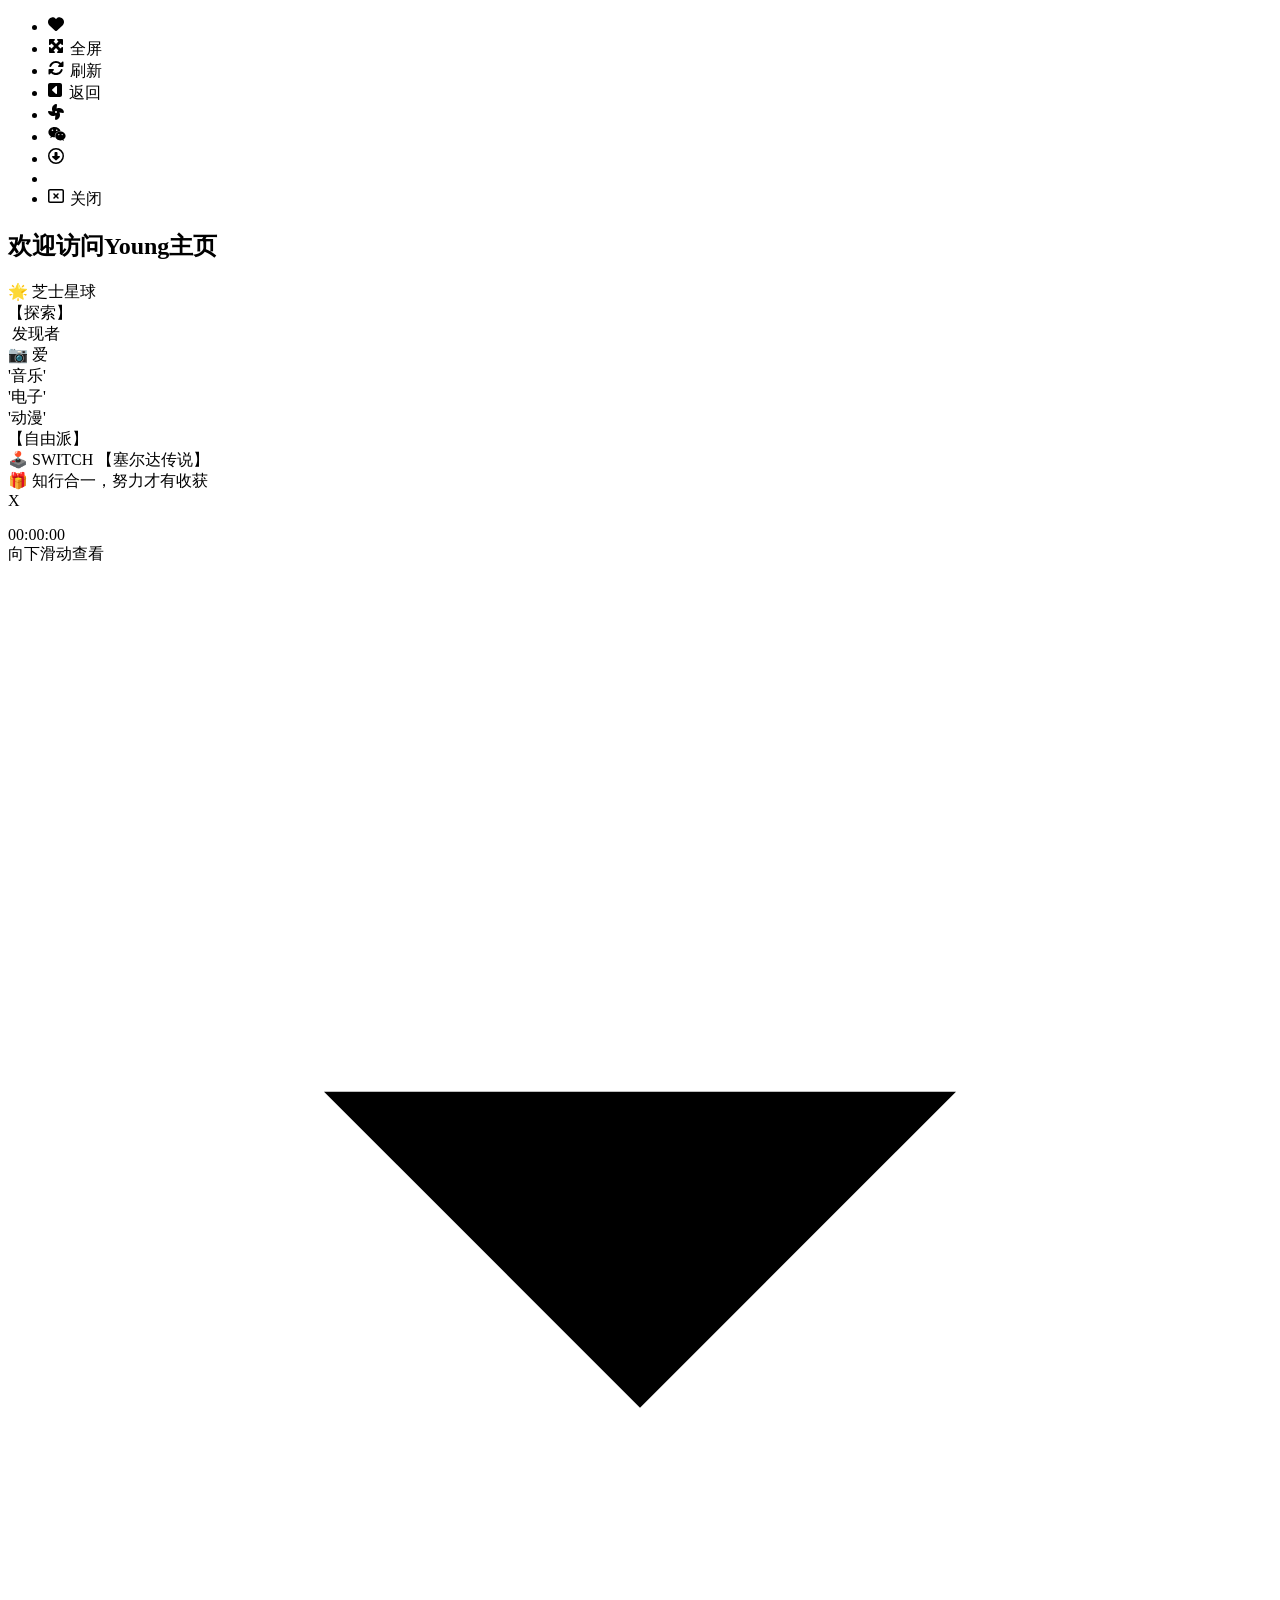
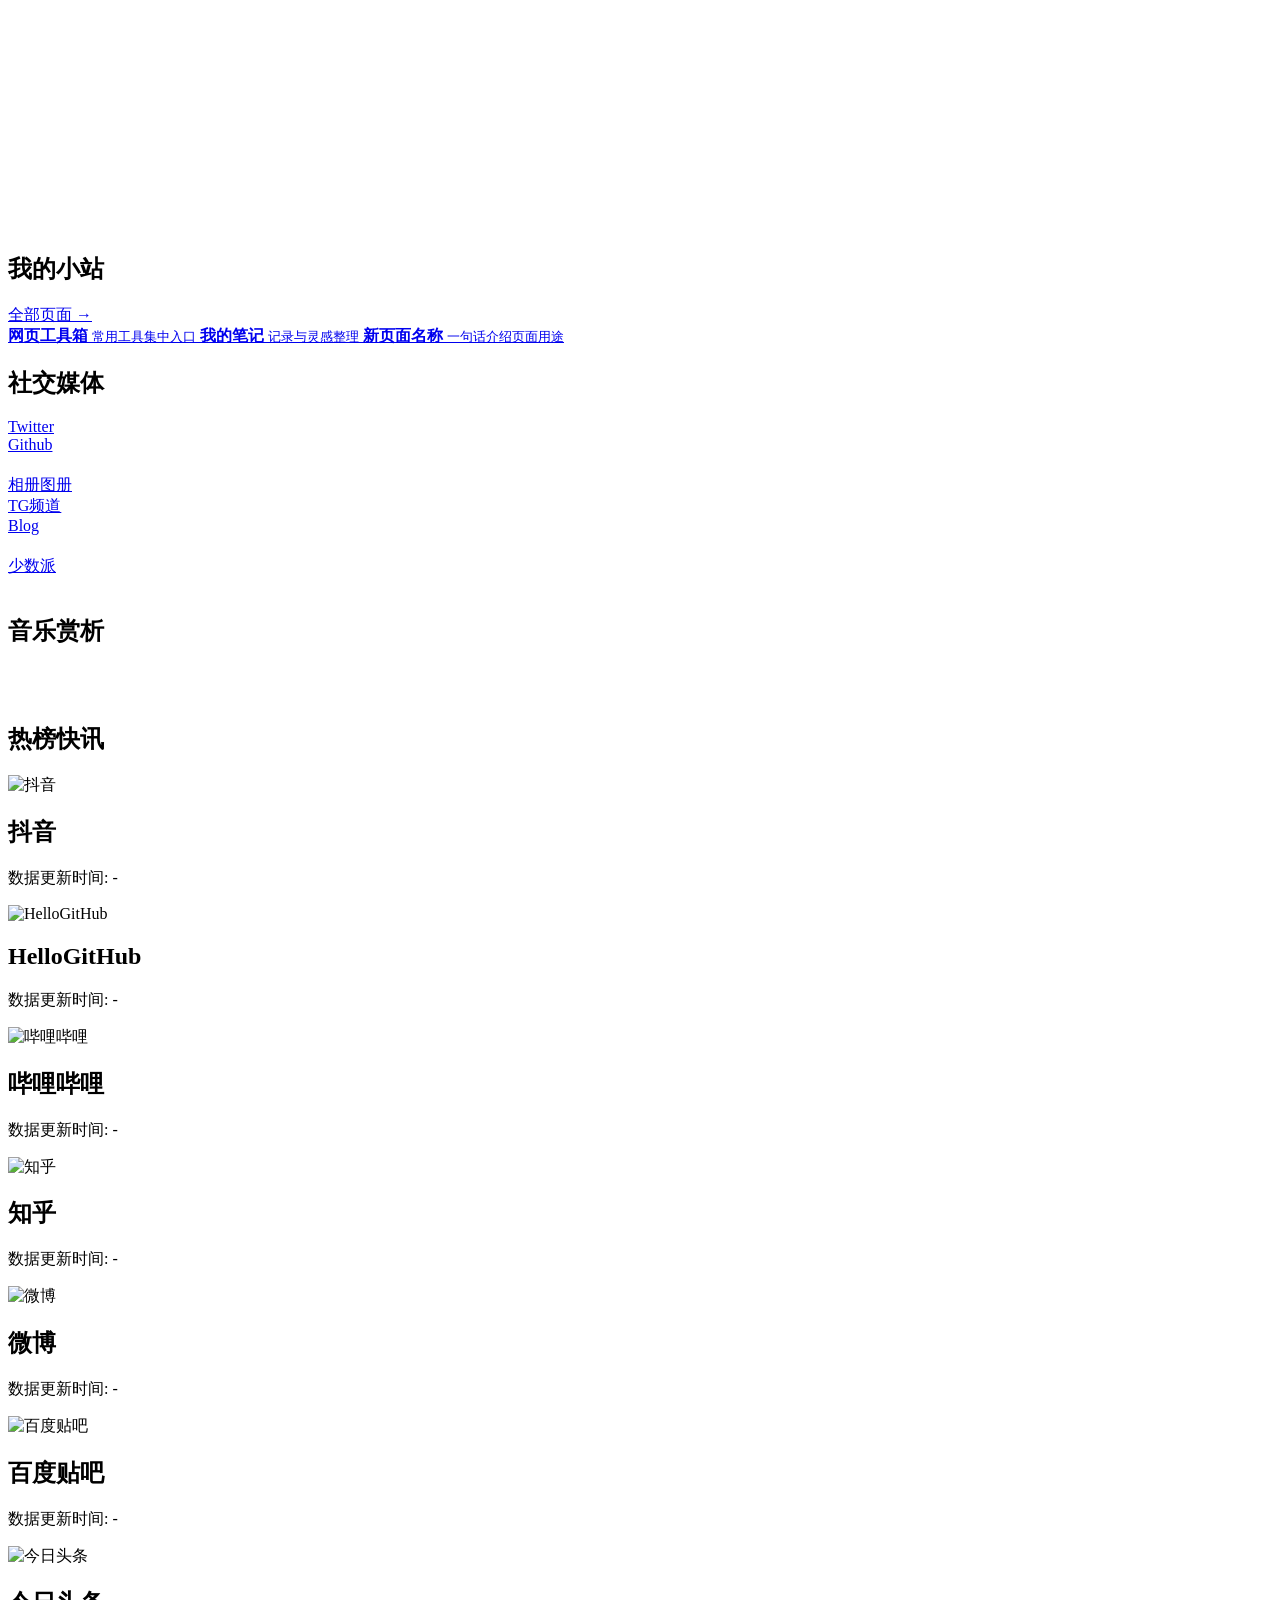
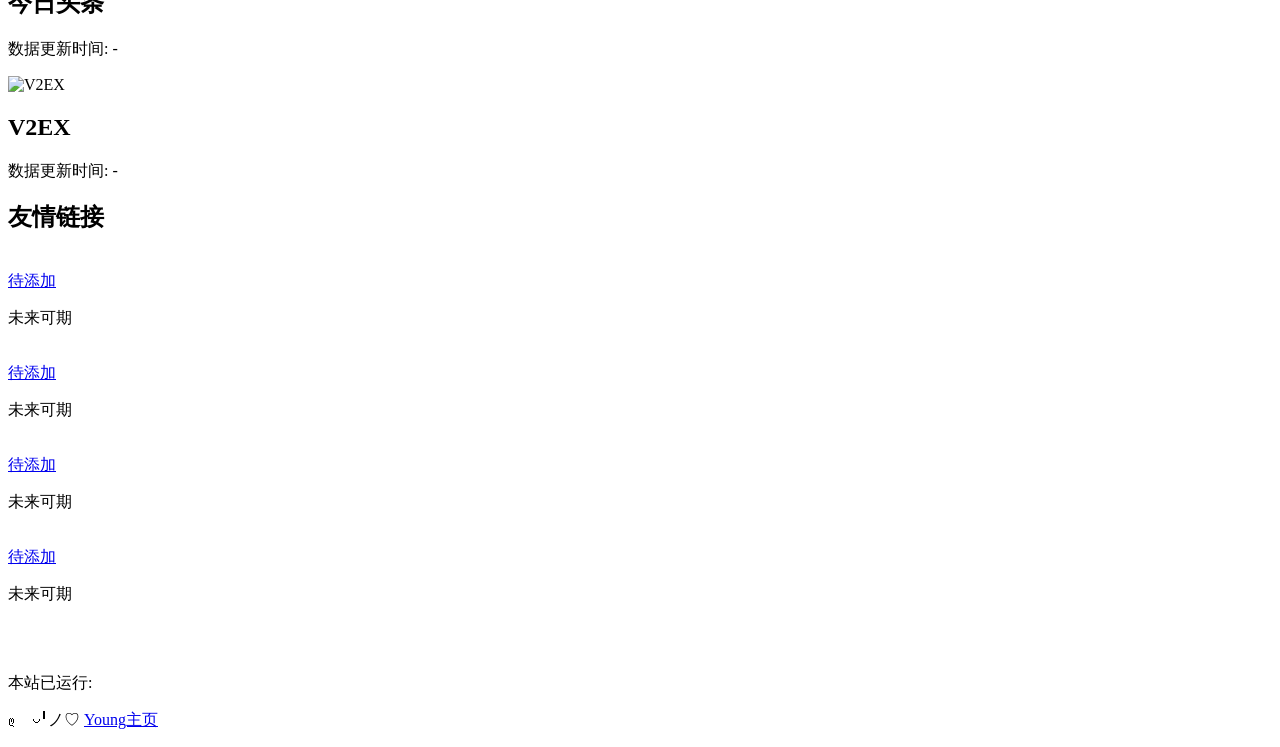
==== index.html @ e2c03656 "Update index.html" ====
<!DOCTYPE html>
<html lang="zh-cn">
<head>
    <meta charset="UTF-8">
    <meta http-equiv="X-UA-Compatible" content="IE=Edge">
    <meta name="viewport" id="viewport" content="width=device-width, initial-scale=1">
	<meta name="description" content="这是来自Young的个人主页，包含了多个关联站点的入口，你可以通过安装或访问它来获取更多有关Young站点的信息">
	<meta name="keywords" content="Young,Young主页,诺伊斯,Young云盘,Young宝藏阁,Young导航,宝藏站点,宝藏博主,诺伊斯的主页,">
    <meta itemprop="image" content="./assets/9147.png" />
	<meta itemprop="image" content="./assets/9147.png" />
	<meta itemprop="image" content="./assets/9147.png" />
    <meta name="google-adsense-account" content="ca-pub-1078287385751140">
    <link rel="icon" href="./assets/favicon.png" type="image/png" />
    <title>Young主页</title>
    <link rel="preconnect" href="https://cdnjs.cloudflare.com" crossorigin>
    <link rel="preconnect" href="https://unpkg.com" crossorigin>
    <link rel="preconnect" href="https://cdn.staticfile.net" crossorigin>
    <link rel="preconnect" href="https://jsd.cdn.5201199.xyz" crossorigin>
    <link rel="dns-prefetch" href="//note.5201199.xyz">
    <link rel="dns-prefetch" href="//cdnjs.cloudflare.com">
    <link rel="preload" as="image" href="assets/suijpic/191437o3371I8.webp" fetchpriority="high">
    <link rel="preload" as="image" href="assets/suijpic/023.5se6p3kcd840.webp" fetchpriority="high">
    <!-- 图标引用 引入自托管fontawesome免费web包-->
    <link rel="stylesheet" href="assets/fontawesome-free-6.7.2/css/all.css">
     <!-- 图标引用 引入自托管fontawesome免费web包-->
    <link rel="stylesheet" type="text/css" href="css/main.css">
    <link rel="stylesheet" type="text/css" href="css/terminal.css">
    <link rel="stylesheet" href="css/fira_code.css">
    <script src="js/jquery.min.js" defer></script>
    <script src="https://cdn.staticfile.net/layer/3.1.1/layer.js" defer></script>
    <script src="js/fetch.min.js" defer></script>
    <script src="js/axios.min.js" defer></script>
    <script src="js/parallax.min.js" defer></script>
    <link rel="stylesheet" href="css/flotext.css" media="print" onload="this.media='all'">
    <script src="js/flotext.js" defer></script>
    <link rel="stylesheet" type="text/css" href="./css/loading.css"> 
    <!--  <link rel="stylesheet" href="css/tab.css" media="print" onload="this.media='all'">-->
    <!--  <link rel="stylesheet" href="css/AD.css" media="print" onload="this.media='all'">-->
    <!--  <link rel="stylesheet" href="css/Text.css">-->
    <!--<link rel="stylesheet" href="css/rss.css" media="print" onload="this.media='all'">-->  
    <link rel="manifest" href="manifest.json">
    <link rel="stylesheet" href="css/Right.css" media="print" onload="this.media='all'">
    <script src="js/Right.js" defer></script>
    <link rel="stylesheet" href="./css/waline.css" media="print" onload="this.media='all'">
    <link rel="stylesheet" href="./css/friendlink.css" media="print" onload="this.media='all'">
    <link rel="stylesheet" href="./css/hotindex.css" media="print" onload="this.media='all'"> 
    <!--根据设备性能自动切换main.js-->  
    
    <script>
        function hasWebGL() {
            try {
                const canvas = document.createElement('canvas');
                return !!window.WebGLRenderingContext && (canvas.getContext('webgl') || canvas.getContext('experimental-webgl'));
            } catch (e) {
                return false;
            }
        }

        function whenDepsReady(cb){
          if (window.Parallax && window.jQuery) { cb(); return; }
          setTimeout(function(){ whenDepsReady(cb); }, 30);
        }

        (function(){
          const hasAcceleration = hasWebGL();
          whenDepsReady(function(){
            var script = document.createElement('script');
            script.src = hasAcceleration ? 'js/main.js' : 'js/lowmain.js';
            script.defer = true;
            document.head.appendChild(script);
          });
        })();
    </script>
</head>
<body>
    <script type="worker" src="worker.js"></script>
     <!-- 右键菜单 -->
<body oncontextmenu="openMenu(event)">
    <div class="menu">
        <ul class="menu-list01">
            <li class="menu-item">
                <a href="./e/zhichi/index.html" target="_blank" style="color: white; text-decoration: none;">
                    <svg xmlns="http://www.w3.org/2000/svg" height="16" width="16" viewBox="0 0 512 512">
                        <path d="M47.6 300.4L228.3 469.1c7.5 7 17.4 10.9 27.7 10.9s20.2-3.9 27.7-10.9L464.4 300.4c30.4-28.3 47.6-68 47.6-109.5v-5.8c0-69.9-50.5-129.5-119.4-141C347 36.5 300.6 51.4 268 84L256 96 244 84c-32.6-32.6-79-47.5-124.6-39.9C50.5 55.6 0 115.2 0 185.1v5.8c0 41.5 17.2 81.2 47.6 109.5z"/>
                    </svg>
                    <span style="margin-left: -4px;">赞赏</span>
                </a>
            </li>
            <li class="menu-item" onclick="toggleFullScreen()">
                <svg xmlns="http://www.w3.org/2000/svg" height="16" width="16" viewBox="0 0 512 512">
                    <path d="M200 32H56C42.7 32 32 42.7 32 56V200c0 9.7 5.8 18.5 14.8 22.2s19.3 1.7 26.2-5.2l40-40 79 79-79 79L73 295c-6.9-6.9-17.2-8.9-26.2-5.2S32 302.3 32 312V456c0 13.3 10.7 24 24 24H200c9.7 0 18.5-5.8 22.2-14.8s1.7-19.3-5.2-26.2l-40-40 79-79 79 79-40 40c-6.9 6.9-8.9 17.2-5.2 26.2s12.5 14.8 22.2 14.8H456c13.3 0 24-10.7 24-24V312c0-9.7-5.8-18.5-14.8-22.2s-19.3-1.7-26.2 5.2l-40 40-79-79 79-79 40 40c6.9 6.9 17.2 8.9 26.2 5.2s14.8-12.5 14.8-22.2V56c0-13.3-10.7-24-24-24H312c-9.7 0-18.5 5.8-22.2 14.8s-1.7 19.3 5.2 26.2l40 40-79 79-79-79 40-40c6.9-6.9 8.9-17.2 5.2-26.2S209.7 32 200 32z"/>
                </svg>
                <span style="margin-left: 2px;">全屏</span>
            </li>
            <li class="menu-item" onclick="refreshPage()">
                <svg xmlns="http://www.w3.org/2000/svg" height="16" width="16" viewBox="0 0 512 512"><path d="M142.9 142.9c62.2-62.2 162.7-62.5 225.3-1L327 183c-6.9 6.9-8.9 17.2-5.2 26.2s12.5 14.8 22.2 14.8H463.5c0 0 0 0 0 0H472c13.3 0 24-10.7 24-24V72c0-9.7-5.8-18.5-14.8-22.2s-19.3-1.7-26.2 5.2L413.4 96.6c-87.6-86.5-228.7-86.2-315.8 1C73.2 122 55.6 150.7 44.8 181.4c-5.9 16.7 2.9 34.9 19.5 40.8s34.9-2.9 40.8-19.5c7.7-21.8 20.2-42.3 37.8-59.8zM16 312v7.6 .7V440c0 9.7 5.8 18.5 14.8 22.2s19.3 1.7 26.2-5.2l41.6-41.6c87.6 86.5 228.7 86.2 315.8-1c24.4-24.4 42.1-53.1 52.9-83.7c5.9-16.7-2.9-34.9-19.5-40.8s-34.9 2.9-40.8 19.5c-7.7 21.8-20.2 42.3-37.8 59.8c-62.2 62.2-162.7 62.5-225.3 1L185 329c6.9-6.9 8.9-17.2 5.2-26.2s-12.5-14.8-22.2-14.8H48.4h-.7H40c-13.3 0-24 10.7-24 24z"/></svg>
                <span style="margin-left: 2.3px;">刷新</span>
            </li>
            <li class="menu-item" onclick="goBack()">
                <svg xmlns="http://www.w3.org/2000/svg" height="16" width="14" viewBox="0 0 448 512"><path d="M0 416c0 35.3 28.7 64 64 64l320 0c35.3 0 64-28.7 64-64l0-320c0-35.3-28.7-64-64-64L64 32C28.7 32 0 60.7 0 96L0 416zM128 256c0-6.7 2.8-13 7.7-17.6l112-104c7-6.5 17.2-8.2 25.9-4.4s14.4 12.5 14.4 22l0 208c0 9.5-5.7 18.2-14.4 22s-18.9 2.1-25.9-4.4l-112-104c-4.9-4.5-7.7-10.9-7.7-17.6z"/></svg>
                <span style="margin-left: 2.7px;">返回</span>
            </li>
            <li class="menu-item" onclick="changeMode()">
                <a href="#" style="color: white; text-decoration: none;">
                    <svg xmlns="http://www.w3.org/2000/svg" height="16" width="16" viewBox="0 0 512 512"><path d="M258.6 0c-1.7 0-3.4 .1-5.1 .5C168 17 115.6 102.3 130.5 189.3c2.9 17 8.4 32.9 15.9 47.4L32 224H29.4C13.2 224 0 237.2 0 253.4c0 1.7 .1 3.4 .5 5.1C17 344 102.3 396.4 189.3 381.5c17-2.9 32.9-8.4 47.4-15.9L224 480v2.6c0 16.2 13.2 29.4 29.4 29.4c1.7 0 3.4-.1 5.1-.5C344 495 396.4 409.7 381.5 322.7c-2.9-17-8.4-32.9-15.9-47.4L480 288h2.6c16.2 0 29.4-13.2 29.4-29.4c0-1.7-.1-3.4-.5-5.1C495 168 409.7 115.6 322.7 130.5c-17 2.9-32.9 8.4-47.4 15.9L288 32V29.4C288 13.2 274.8 0 258.6 0zM256 224a32 32 0 1 1 0 64 32 32 0 1 1 0-64z"/></svg>
                    <span style="margin-left: -4.5px;">模式</span>
                </a>
            </li>
            <!-- 弹出图片效果 -->
            <li class="menu-item">
                <a href="#" style="color: white; text-decoration: none;" onclick="showImage1()">
                    <svg xmlns="http://www.w3.org/2000/svg" height="16" width="18" viewBox="0 0 576 512">
                        <path d="M385.2 167.6c6.4 0 12.6 .3 18.8 1.1C387.4 90.3 303.3 32 207.7 32 100.5 32 13 104.8 13 197.4c0 53.4 29.3 97.5 77.9 131.6l-19.3 58.6 68-34.1c24.4 4.8 43.8 9.7 68.2 9.7 6.2 0 12.1-.3 18.3-.8-4-12.9-6.2-26.6-6.2-40.8-.1-84.9 72.9-154 165.3-154zm-104.5-52.9c14.5 0 24.2 9.7 24.2 24.4 0 14.5-9.7 24.2-24.2 24.2-14.8 0-29.3-9.7-29.3-24.2 .1-14.7 14.6-24.4 29.3-24.4zm-136.4 48.6c-14.5 0-29.3-9.7-29.3-24.2 0-14.8 14.8-24.4 29.3-24.4 14.8 0 24.4 9.7 24.4 24.4 0 14.6-9.6 24.2-24.4 24.2zM563 319.4c0-77.9-77.9-141.3-165.4-141.3-92.7 0-165.4 63.4-165.4 141.3S305 460.7 397.6 460.7c19.3 0 38.9-5.1 58.6-9.9l53.4 29.3-14.8-48.6C534 402.1 563 363.2 563 319.4zm-219.1-24.5c-9.7 0-19.3-9.7-19.3-19.6 0-9.7 9.7-19.3 19.3-19.3 14.8 0 24.4 9.7 24.4 19.3 0 10-9.7 19.6-24.4 19.6zm107.1 0c-9.7 0-19.3-9.7-19.3-19.6 0-9.7 9.7-19.3 19.3-19.3 14.5 0 24.4 9.7 24.4 19.3 .1 10-9.9 19.6-24.4 19.6z"/>
                    </svg>
                    <span style="margin-left: -4.5px;">联系</span>
                </a>
            </li>
            <li class="menu-item">
                <a href="./fb/index.html" target="_blank" style="color: white; text-decoration: none;">
                    <svg xmlns="http://www.w3.org/2000/svg" height="16" width="16" viewBox="0 0 512 512"><path d="M256 464a208 208 0 1 1 0-416 208 208 0 1 1 0 416zM256 0a256 256 0 1 0 0 512A256 256 0 1 0 256 0zM376.9 294.6c4.5-4.2 7.1-10.1 7.1-16.3c0-12.3-10-22.3-22.3-22.3H304V160c0-17.7-14.3-32-32-32l-32 0c-17.7 0-32 14.3-32 32v96H150.3C138 256 128 266 128 278.3c0 6.2 2.6 12.1 7.1 16.3l107.1 99.9c3.8 3.5 8.7 5.5 13.8 5.5s10.1-2 13.8-5.5l107.1-99.9z"/></svg>
                    <span style="margin-left: -4.5px;">备用</span>
                </a>
            </li>
            <li class="menu-item-divider"></li>
            <li class="menu-item menu-item-danger">
                <a href="#" style="color: white; text-decoration: none;"></a>
                <svg xmlns="http://www.w3.org/2000/svg" height="16" width="16" viewBox="0 0 512 512"><path d="M64 80c-8.8 0-16 7.2-16 16V416c0 8.8 7.2 16 16 16H448c8.8 0 16-7.2 16-16V96c0-8.8-7.2-16-16-16H64zM0 96C0 60.7 28.7 32 64 32H448c35.3 0 64 28.7 64 64V416c0 35.3-28.7 64-64 64H64c-35.3 0-64-28.7-64-64V96zm175 79c9.4-9.4 24.6-9.4 33.9 0l47 47 47-47c9.4-9.4 24.6-9.4 33.9 0s9.4 24.6 0 33.9l-47 47 47 47c9.4 9.4 9.4 24.6 0 33.9s-24.6 9.4-33.9 0l-47-47-47 47c-9.4 9.4-24.6 9.4-33.9 0s-9.4-24.6 0-33.9l47-47-47-47c-9.4-9.4-9.4-24.6 0-33.9z"/></svg>
                <span style="margin-left: 2px;">关闭</span>
            </li>
        </ul>
    </div>
    <!-- 弹出图片的覆盖层 -->
    <div id="imageOverlay1" style="display:none; position:fixed; top:0; left:0; width:100%; height:100%; background:rgba(0,0,0,0.7); z-index:1000;">
        <img id="popupImage1" loading="lazy" decoding="async" style="position:absolute; top:50%; left:50%; transform:translate(-50%,-50%);" src="" alt="Popup Image">
        <a href="javascript:void(0)" onclick="closePopup()" style="position:absolute; top:10px; right:10px; color:white; font-size:24px;">&times;</a>
    </div>
    <div id="imageOverlay2" style="display:none; position:fixed; top:0; left:0; width:100%; height:100%; background:rgba(0,0,0,0.7); z-index:1000;">
        <img id="popupImage2" loading="lazy" decoding="async" style="position:absolute; top:50%; left:50%; transform:translate(-50%,-50%);" src="" alt="Popup Image">
        <a href="javascript:void(0)" onclick="closePopup()" style="position:absolute; top:10px; right:10px; color:white; font-size:24px;">&times;</a>
    </div>
    <!-- loading加载--> 
    <div id="spinner-container">
        <div class="spinner"></div>
    </div>
     <!-- 底层背景 -->
    <div id="low-bg"></div>
    <!-- 添加Service Worker -->
    <script>
     // 延迟注册Service Worker
    if ('serviceWorker' in navigator) {
    setTimeout(function() {
        navigator.serviceWorker.register('service-worker.js', {
            scope: '/',
            updateViaCache: 'none'
        }).catch(console.error);
    }, 2000);
}
        // 延迟到页面加载完成后再注册 Service Worker
        /*if ('serviceWorker' in navigator) {
          window.addEventListener('load', function() {
            navigator.serviceWorker.register('/service-worker.js').then(function(registration) {
              registration.onupdatefound = function() {
                var installingWorker = registration.installing;
                installingWorker.onstatechange = function() {
                  if (installingWorker.state === 'installed') {
                    if (navigator.serviceWorker.controller) {
                      // 有新内容，自动刷新页面
                      window.location.reload();
                    }
                  }
                };
              };
            });
          });
        }*/
    </script>
    <div class="node" id="node"></div>
    <div class="cursor" id="cursor"></div>
    <div id="sence">
        <div id="background" data-depth="0.8"></div>
        <div id="bg" data-depth="0.6"></div>   
		<script src="js/suiji-picture.js" defer></script> 
    </div>
    <div class="main">
        <div class="about">
            <h2 class="chtitle">欢迎访问<span>Young</span>主页</h2>
            <div id="clear">
                <div id="avatar">
                    <a title="点击可切换背景" target="_blank" id='morelink' class="bt" onclick="changeBackground()"><i class="fa-solid fa-compass"></i></a>
                </div>
                <div id="persontag">
                    <div class="line">🌟&nbsp;芝士星球<div class="tag">【探索】</div>&nbsp;发现者</div>
                    <div class="line">📷&nbsp;爱<div class="tag">'音乐'</div>'电子'<div class="tag">'动漫'</div>【自由派】</div>
                    <div class="line">🕹️&nbsp;SWITCH&nbsp;【塞尔达传说】</div>
                    <div class="line">🎁&nbsp;知行合一，努力才有收获</div>
                </div>
                <div id="terminal"></div>
            </div>
                   
        <!-- rss订阅文字代码-->
        <div class="rss-container">
            <div id="rss-item"></div>
            <div class="close-button" id="close-button">X</div>
          </div>
        <!-- 弹出文字代码-->
        <div class="popup">
            <p id="popupText"></p>
        </div>
        <!-- 隐藏式数字时钟-->
        <div class="clock" id="clock">00:00:00</div>
        <!--浮空文字 -->
        <div class="floating-text" id="floatingText1"></div>
        <div class="floating-text" id="floatingText2"></div>
        <div class="floating-text" id="floatingText3"></div>
        <div class="floating-text" id="floatingText4"></div>
        <div class="floating-text" id="floatingText5"></div>
        <div class="floating-text" id="floatingText6"></div>
        <div class="floating-text" id="floatingText7"></div>
        <div class="floating-text" id="floatingText8"></div>
        <div class="floating-text" id="floatingText9"></div>
         <!--向下滑动提示-->
        <div class="scroll-down">
            <span>向下滑动查看</span>
            <svg xmlns="http://www.w3.org/2000/svg" viewBox="0 0 24 24">
                <path d="M0 0h24v24H0z" fill="none"/>
                <path d="M12 16l-6-6h12z"/>
            </svg>
        </div>
       <!--向下滑动提示结束-->
			<!--Work小站-->
<section class="page-hub">
  <div class="page-hub-head">
    <h2 class="chtitle"><span>我的</span>小站</h2>
    <!-- 页面较少时，这一行可以删掉 -->
    <a class="page-hub-more" href="/pages/">全部页面 →</a>
  </div>

  <div class="page-links">
    <a class="page-link"
       href="/tools/"
       style="--tone:#72a4ff;--glow:rgba(114,164,255,.17)">
      <span class="page-icon">
        <i class="fa-solid fa-toolbox" aria-hidden="true"></i>
      </span>
      <span class="page-copy">
        <strong>网页工具箱</strong>
        <small>常用工具集中入口</small>
      </span>
      <i class="fa-solid fa-arrow-right page-arrow" aria-hidden="true"></i>
    </a>

    <a class="page-link"
       href="/notes/"
       style="--tone:#35cfa3;--glow:rgba(53,207,163,.16)">
      <span class="page-icon">
        <i class="fa-solid fa-book-open" aria-hidden="true"></i>
      </span>
      <span class="page-copy">
        <strong>我的笔记</strong>
        <small>记录与灵感整理</small>
      </span>
      <i class="fa-solid fa-arrow-right page-arrow" aria-hidden="true"></i>
    </a>

    <a class="page-link"
       href="/new-page/"
       style="--tone:#ff8965;--glow:rgba(255,137,101,.16)">
      <span class="page-icon">
        <i class="fa-solid fa-wand-magic-sparkles" aria-hidden="true"></i>
      </span>
      <span class="page-copy">
        <strong>新页面名称</strong>
        <small>一句话介绍页面用途</small>
      </span>
      <i class="fa-solid fa-arrow-right page-arrow" aria-hidden="true"></i>
    </a>
  </div>
</section>
<!--Work小站END-->
		
        <div class="find">
            <h2 class="chtitle"><span>社交</span>媒体</h2>
            <div id="linkbox">
                <a href="https://twitter.com/" target="_blank">
                    <div class="item" style="--color: rgba(40, 169, 224,0.3)">
                        <div class="bg" style="background-color:rgb(40, 169, 224)"></div>
                        <div class="inner"><i class="fa-brands fa-x-twitter"></i><span>Twitter</span></div>
                    </div>
                </a>
                <a href="https://github.com/" target="_blank">
                    <div class="item" style="--color:rgba(53, 53, 53,0.3)">
                        <div class="bg" style="background-color:rgb(53, 53, 53)"></div>
                        <div class="inner"> <i class="fa-brands fa-github"></i><span>Github</span></div>
                    </div>
                </a>
               <!-- 弹出效果 -->
               <a href="javascript:void(0)" style="color: white; text-decoration: none;" onclick="showImage2(); return false;">
                <div class="item" style="--color:rgba(0, 102, 255,0.3)">
                    <div class="bg" style="background-color:rgb(21, 211, 201)"></div>
                    <div class="inner"> <i class="fa-brands fa-weixin"></i><span>公众号</span></div>
                </div>
            </a>
               </a>
                <a href="#"target="_blank">
                    <div class="item" style="--color:rgba(35, 45, 55,0.3)">
                        <div class="bg" style="background-color: rgb(0, 126, 216);"></div>
                        <div class="inner"><i class="fa-solid fa-image"></i><span>相册图册</span></div>
                    </div>
                </a>
                <a href="#" target="_blank">
                    <div class="item" style="--color:rgba(35, 45, 55,0.3)">
                        <div class="bg" style="background-color:rgb(35, 45, 55)"></div>
                        <div class="inner"> <i class="fa-brands fa-telegram"></i><span>TG频道</span></div>
                    </div>
                </a>
                <a href="https://biji.5201199.xyz" target="_blank">
                    <div class="item" style="--color:rgba(1, 193, 157,0.3)">
                        <div class="bg" style="background-color: rgb(1, 193, 157);"></div>
                        <div class="inner"> <i class="fa-solid fa-blog"></i><span>Blog</span></div>
                    </div>
                </a>
                <!-- 弹出效果 -->
                <a href="javascript:void(0)" style="color: white; text-decoration: none;" onclick="showImage1(); return false;">
                    <div class="item" style="--color:rgba(35, 45, 55,0.3)">
                        <div class="bg" style="background-color: rgb(43, 41, 41);"></div>
                        <div class="inner"> <i class="fa-brands fa-weixin"></i><span>微信号</span></div>
                    </div>
                </a>
                <a href="#" target="_blank">
                    <div class="item" style="--color:rgba(28, 64, 100)">
                        <div class="bg" style="background-color:rgb(220, 92, 137)"></div>
                        <div class="inner"><i class="fa-solid fa-user-astronaut"></i><span>少数派</span></div>
                    </div>
                </a>    
            </div>
        </div>
			<!--  网站合集全部注释
        <div class="work">
            <h2 class="chtitle"><span>网站</span>合集</h2>
            <div class="workbox">
                 <a href="./home.html" title="右滑动查看,mac用户请用键盘左右键或触控板上下滑动查看，PC用户鼠标滚轮向右查看">
                    <div id="first"></i><i class="fa-solid fa-wand-magic-sparkles"></i>
                    <span style="font-size: 17px;">◉切换风格模式</span>
                  </div>
                  </a>
				
                <div class="project">
                    <i class="fa-solid fa-star"></i>
                    <a href="#/moyu/"target="_blank"><h3>打工人日历</h3></a>
                    <p>提醒您适当摸鱼</p>
                    <div class="language"><div style="--color:#e34c26">没钱可以赚，但命只有一条</div></div>
                </div>
                <div class="project">
                    <i class="fa-solid fa-star"></i>
                    <a href="./soso/index.html"target="_blank"><h3>Book Mark 索引</h3></a>
                    <p>书签搜索</p>
                    <div class="language"><div style="--color:#e34c26">从收录的上万个书签中搜索</div></div>
                </div>
                <div class="project">
                    <i class="fa-solid fa-star"></i>
                    <a href="./e/soso/index.html"target="_blank"><h3>JUST SOSO</h3></a>
                    <p>个人自定义搜索</p>
                    <div class="language"><div style="--color:#e34c26">搜软件，搜插件</div></div>
                </div>
                <div class="project">
                    <i class="fa-solid fa-star"></i>
                    <a href="./fb/index.html"target="_blank"><h3>备用地址页</h3></a>
                    <p>一些站点的备用地址</p>
                    <div class="language"><div style="--color:#e34c26">多域名，多备用</div></div>
                </div>
				<!--
                <a href="./home.html" target="_blank">
                    <div id="last"><i class="fa-sharp fa-solid fa-magnifying-glass"></i><span>◉切换风格模式</span></div>
                </a>
                </div>
                </div>
				-->
			                <!-- 音乐 -->
                </br>
                <div class="work">
                    <h2 class="chtitle"><span>音乐</span>赏析</span></h2>
                    <link rel="stylesheet" href="css/APlayer.min.css">
                    <script src="js/APlayer.min.js"></script>
                    <script>
                        (function () {
                            var apis = [
                                'https://api.i-meto.com/meting/api?server=:server&type=:type&id=:id&r=:r',
                                'https://api.injahow.cn/meting/?server=:server&type=:type&id=:id&r=:r'
                            ];

                            function withTimeout(url, timeoutMs) {
                                return new Promise(function (resolve, reject) {
                                    var controller = new AbortController();
                                    var timer = setTimeout(function () {
                                        controller.abort();
                                        reject(new Error('timeout'));
                                    }, timeoutMs);

                                    fetch(url, { signal: controller.signal, cache: 'no-store' })
                                        .then(function (res) {
                                            clearTimeout(timer);
                                            resolve(res);
                                        })
                                        .catch(function (err) {
                                            clearTimeout(timer);
                                            reject(err);
                                        });
                                });
                            }

                            function buildTestUrl(tpl) {
                                return tpl
                                    .replace(':server', 'netease')
                                    .replace(':type', 'playlist')
                                    .replace(':id', '17613688171')
                                    .replace(':r', String(Date.now()));
                            }

                            function loadMeting() {
                                var script = document.createElement('script');
                                script.src = 'js/Meting.min.js';
                                script.defer = true;
                                document.head.appendChild(script);
                            }

                            (async function () {
                                for (var i = 0; i < apis.length; i++) {
                                    var tpl = apis[i];
                                    try {
                                        var res = await withTimeout(buildTestUrl(tpl), 1200);
                                        if (!res || !res.ok) continue;
                                        await res.text();
                                        window.meting_api = tpl;
                                        return;
                                    } catch (e) {
                                    }
                                }
                                window.meting_api = apis[0];
                            })().finally(loadMeting);
                        })();
                    </script>
                    <div id="music-player">
                        <meting-js list-max-height="130px" server="netease" type="playlist" autoplay="false"
                            id="17613688171">
                        </meting-js>
                    </div>
                </div>
                <br>
			
                <!-- 热榜-->
            </br>
            <div class="work">
                <h2 class="chtitle"><span>热榜</span>快讯</span></h2>
                <div class="hotindex">
                    <div class="grid-container">
                        <div class="bg-orange-500 text-white p-4 rounded-lg shadow-lg hotcard" id="douyin">
                            <div class="header">
                              <img loading="lazy" decoding="async" src="https://www.douyin.com/favicon.ico" alt="抖音">
                              <h2 class="text-lg font-bold">抖音</h2>
                            </div>
                            <p class="update-time">数据更新时间: -</p>
                            <span class="refresh-icon" onclick="refreshData('douyin')"><i class="fas fa-refresh"></i></span>
                            <div class="content">
                              <ol class="list-decimal pl-5" id="douyin-list">
                              </ol>
                            </div>
                          </div>
                          <div class="bg-indigo-500 text-white p-4 rounded-lg shadow-lg hotcard" id="hellogithub">
                            <div class="header">
                              <img loading="lazy" decoding="async" src="https://hellogithub.com/favicon/android-icon-192x192.png" alt="HelloGitHub">
                              <h2 class="text-lg font-bold">HelloGitHub</h2>
                            </div>
                            <p class="update-time">数据更新时间: -</p>
                            <span class="refresh-icon" onclick="refreshData('hellogithub')"><i class="fas fa-refresh"></i></span>
                            <div class="content">
                              <ol class="list-decimal pl-5" id="hellogithub-list">
                              </ol>
                            </div>
                          </div>
                          <div class="bg-green-500 text-white p-4 rounded-lg shadow-lg hotcard" id="bilibili">
                            <div class="header">
                              <img loading="lazy" decoding="async" src="https://www.bilibili.com/favicon.ico" alt="哔哩哔哩">
                              <h2 class="text-lg font-bold">哔哩哔哩</h2>
                            </div>
                            <p class="update-time">数据更新时间: -</p>
                            <span class="refresh-icon" onclick="refreshData('bilibili')"><i class="fas fa-refresh"></i></span>
                            <div class="content">
                              <ol class="list-decimal pl-5" id="bilibili-list">
                              </ol>
                            </div>
                          </div>
                      <div class="bg-blue-500 text-white p-4 rounded-lg shadow-lg hotcard" id="zhihu">
                        <div class="header">
                          <img loading="lazy" decoding="async" src="https://static.zhihu.com/heifetz/favicon.ico" alt="知乎">
                          <h2 class="text-lg font-bold">知乎</h2>
                        </div>
                        <p class="update-time">数据更新时间: -</p>
                        <span class="refresh-icon" onclick="refreshData('zhihu')"><i class="fas fa-refresh"></i></span>
                        <div class="content">
                          <ol class="list-decimal pl-5" id="zhihu-list">
                          </ol>
                        </div>
                      </div>
                      <div class="bg-red-500 text-white p-4 rounded-lg shadow-lg hotcard" id="weibo">
                        <div class="header">
                          <img loading="lazy" decoding="async" src="https://sina.com.cn/favicon.ico" alt="微博">
                          <h2 class="text-lg font-bold">微博</h2>
                        </div>
                        <p class="update-time">数据更新时间: -</p>
                        <span class="refresh-icon" onclick="refreshData('weibo')"><i class="fas fa-refresh"></i></span>
                        <div class="content">
                          <ol class="list-decimal pl-5" id="weibo-list">
                          </ol>
                        </div>
                      </div>
                      <div class="bg-purple-500 text-white p-4 rounded-lg shadow-lg hotcard" id="baidu">
                        <div class="header">
                          <img loading="lazy" decoding="async" src="https://www.baidu.com/favicon.ico" alt="百度贴吧">
                          <h2 class="text-lg font-bold">百度贴吧</h2>
                        </div>
                        <p class="update-time">数据更新时间: -</p>
                        <span class="refresh-icon" onclick="refreshData('baidu')"><i class="fas fa-refresh"></i></span>
                        <div class="content">
                          <ol class="list-decimal pl-5" id="baidu-list">
                          </ol>
                        </div>
                      </div>
                      <div class="bg-yellow-500 text-white p-4 rounded-lg shadow-lg hotcard" id="toutiao">
                        <div class="header">
                          <img loading="lazy" decoding="async" src="https://www.toutiao.com/favicon.ico" alt="今日头条">
                          <h2 class="text-lg font-bold">今日头条</h2>
                        </div>
                        <p class="update-time">数据更新时间: -</p>
                        <span class="refresh-icon" onclick="refreshData('toutiao')"><i class="fas fa-refresh"></i></span>
                        <div class="content">
                          <ol class="list-decimal pl-5" id="toutiao-list">
                          </ol>
                        </div>
                      </div>
                      <div class="bg-teal-500 text-white p-4 rounded-lg shadow-lg hotcard" id="v2ex">
                        <div class="header">
                          <img loading="lazy" decoding="async" src="https://s2.loli.net/2024/12/12/kz5t8fuXBLl6cFi.jpg" alt="V2EX">
                          <h2 class="text-lg font-bold">V2EX</h2>
                        </div>
                        <p class="update-time">数据更新时间: -</p>
                        <span class="refresh-icon" onclick="refreshData('v2ex')"><i class="fas fa-refresh"></i></span>
                        <div class="content">
                          <ol class="list-decimal pl-5" id="v2ex-list">
                          </ol>
                        </div>
                      </div>
                    </div>
                   </div>
                </div>

                <!-- 友情链接 -->
                <div class="work">
                    <h2 class="chtitle"><span>友情</span>链接</span></h2>
                    <div class="friendcardindex">
                        <div class="friendlinks-container">
                            <div class="friendlinks-card">
                                <div class="avatar">
                                    <a href="work/crc.html">
                                        <img alt="" loading="lazy" decoding="async"
                                            src="https://s2.loli.net/2024/10/04/2VD13OlJKjR6za5.jpg">
                                    </a>
                                </div>
                                <div class="info">
                                    <a class="friendname" target="_blank" href="work/crc.html">待添加</a>
                                    <p class="frienddescription">未来可期</p>
                                </div>
                            </div>
                            <div class="friendlinks-card">
                                <div class="avatar">
                                    <a href="#">
                                        <img alt="" loading="lazy" decoding="async"
                                            loading="lazy" decoding="async" src="https://fastly.jsdelivr.net/gh/rcy1314/tuchuang@main/uPic/33s.jpeg">
                                    </a>
                                </div>
                                <div class="info">
                                    <a class="friendname" target="_blank" href="#">待添加</a>
                                    <p class="frienddescription">未来可期</p>
                                </div>
                            </div>
                            <div class="friendlinks-card">
                                <div class="avatar">
                                    <a href="#">
                                        <img alt="" loading="lazy" decoding="async"
                                            loading="lazy" decoding="async" src="https://fastly.jsdelivr.net/gh/rcy1314/tuchuang@main/uPic/43e.jpeg">
                                    </a>
                                </div>
                                <div class="info">
                                    <a class="friendname" target="_blank" href="#">待添加</a>
                                    <p class="frienddescription">未来可期</p>
                                </div>
                            </div>
                            <div class="friendlinks-card">
                                <div class="avatar">
                                    <a href="#">
                                        <img alt="" loading="lazy" decoding="async"
                                            loading="lazy" decoding="async" src="https://fastly.jsdelivr.net/gh/rcy1314/tuchuang@main/uPic/335r.jpeg">
                                    </a>
                                </div>
                                <div class="info">
                                    <a class="friendname" target="_blank" href="#">待添加</a>
                                    <p class="frienddescription">未来可期</p>
                                </div>
                            </div>
                        </div>
                    </div>
                    </br>

					<!--  B站收藏全部注释 - 整段注释开始 -->
                    <!-- B站收藏
                    <div class="work">
                        <h2 class="chtitle"><span>B站</span>收藏夹</span></h2>
                        <div class="bilibiliindex" style="background-color: #1e1d1dce; height: 25vh;">
                            <div class="bilibilititle-left">
                                <img loading="lazy" decoding="async" src="./assets/r1.png" alt="B站收藏夹" class="zoominimage">
                            </div>
                            <iframe src="https://www.5201199.xyz/e/bili/index.html?id=3271958393" loading="lazy" style="width: 70%; height: 100%; border: none; "></iframe>
                            <div class="bilibilititle-right">
                                <img loading="lazy" decoding="async" src="./assets/r3.png" alt="等你来观看" class="zoominimage">
                            </div>
                        </div>
		        	B站收藏结束-->

                     <!-- 游戏加载
                    <div class="pc-only">
                    </br>
                    <div class="work">
                      <h2 class="chtitle"><span>游戏</span>时间</h2>
                      <div class="gameindex" style="background-color: #110f0fbc; border-radius: 20px; width: 100%; height: 35vh;">
                        <iframe src="./e/fcgame/index.html" loading="lazy" style="width: 100%; height: 100%; border: none; "></iframe>
                      </div>
                    </div>
                  </div>
                -->
               </br>
                <!-- 评论区 -->
                            <!-- 图标按钮 -->
                            <div class="menu-button">
                                <div class="line-box">
                                    <div class="line"></div>
                                    <div class="line"></div>
                                    <div class="line"></div>
                                </div>
                            </div>
                            <!-- 菜单列表 -->
                            
                    <!--隐藏式页脚-->
                    <div id="footer">
                        <p>本站已运行: <span id="days"></span></p>
                        <p> ღゝ◡╹ノ♡ <a href="#">Young主页</a></p>
                    </div>

                <!--向下滑动监听-->
                    <script>
                        window.addEventListener('DOMContentLoaded', (event) => {
                    var scrollDown = document.querySelector('.scroll-down');
                    function handleScroll() {
                // 检查屏幕宽度是否小于或等于768px
                if (window.innerWidth <= 768) {
                    var scrollPos = window.pageYOffset;
                    var windowHeight = window.innerHeight;
                    var documentHeight = document.documentElement.scrollHeight;
        
                    if (scrollPos + windowHeight >= documentHeight) {
                        scrollDown.style.display = 'none';
                    } else {
                        scrollDown.style.display = 'block';
                    }
                }
            }
  
            function handleButtonClick() {
                window.scrollBy({
                    top: window.innerHeight,
                    behavior: 'smooth'
                });
            }
        
            scrollDown.addEventListener('click', handleButtonClick);
            window.addEventListener('scroll', handleScroll);
            window.addEventListener('resize', handleScroll); // 添加resize事件监听，以便在窗口大小变化时重新检查
        
            // 初始化滚动监听
            handleScroll();
        });
        </script>     
    <!--向下滑动监听结束-->    
    <!--所有弹出图片js-->  
    <script>
        //微信图
        function showImage1() {
            var imagePath = "./lianxi/weixin.png";
            document.getElementById('popupImage1').src = imagePath;
            document.getElementById('imageOverlay1').style.display = 'block';
        }
    
        document.getElementById('imageOverlay1').addEventListener('click', function() {
            this.style.display = 'none';
            document.getElementById('popupImage1').src = '';
        });
	/*    全部注释
        //公众号图
        function showImage2() {
            var imagePath = "./assets/gongzhonghao.jpg";
            document.getElementById('popupImage2').src = imagePath;
            document.getElementById('imageOverlay2').style.display = 'block';
        }
    
        document.getElementById('imageOverlay2').addEventListener('click', function() {
            this.style.display = 'none';
            document.getElementById('popupImage2').src = '';
        });
		*/
    </script>
<script src="js/crypto-js.js" defer></script>
    <script src="js/nodecursor-jquery.js" defer></script>
    <script src="js/terminal.js" defer></script>
    <script src="js/loading.js" defer></script>
    <!--  <script src="js/Text.js"></script> -->  
    <script src="js/sound.js" defer></script>
    <script src="js/hotindex.js"></script>
    <script src="js/clock.js"></script>
     <script>
        if (!/Android|webOS|iPhone|iPod|BlackBerry|iPad|Windows Phone/i.test(navigator.userAgent)) {
          var script = document.createElement('script');
          script.src = 'js/mouse-click.js';
          script.defer = true;
          document.head.appendChild(script);
        }
      </script>
      <script src="https://cdnjs.cloudflare.com/ajax/libs/pako/2.1.0/pako.min.js" defer></script>
      <script>
      function gzipCompress(data) {
          const compressed = pako.gzip(JSON.stringify(data));
          return btoa(String.fromCharCode.apply(null, compressed));
      }
      </script>
</body>
 <!-- 弹窗信息提醒代码开始 -->
 <script>
    window.addEventListener('load', function() {
        var currentTime = new Date().getHours();
        var greeting;
        if (currentTime < 5) {
            greeting = "凌晨好！";
        } else if (currentTime < 8) {
            greeting = "早上好！";
        } else if (currentTime < 11) {
            greeting = "上午好！";
        } else if (currentTime < 13) {
            greeting = "中午好！";
        } else if (currentTime < 18) {
            greeting = "下午好！";
        } else if (currentTime < 19) {
            greeting = "傍晚好！";
        } else if (currentTime < 24) {
            greeting = "晚上好！";
        }
     
		layer.msg(greeting + "👏欢迎你的访问！");
    });
    </script>
    <!-- 弹窗信息提醒代码结束 -->
</html>
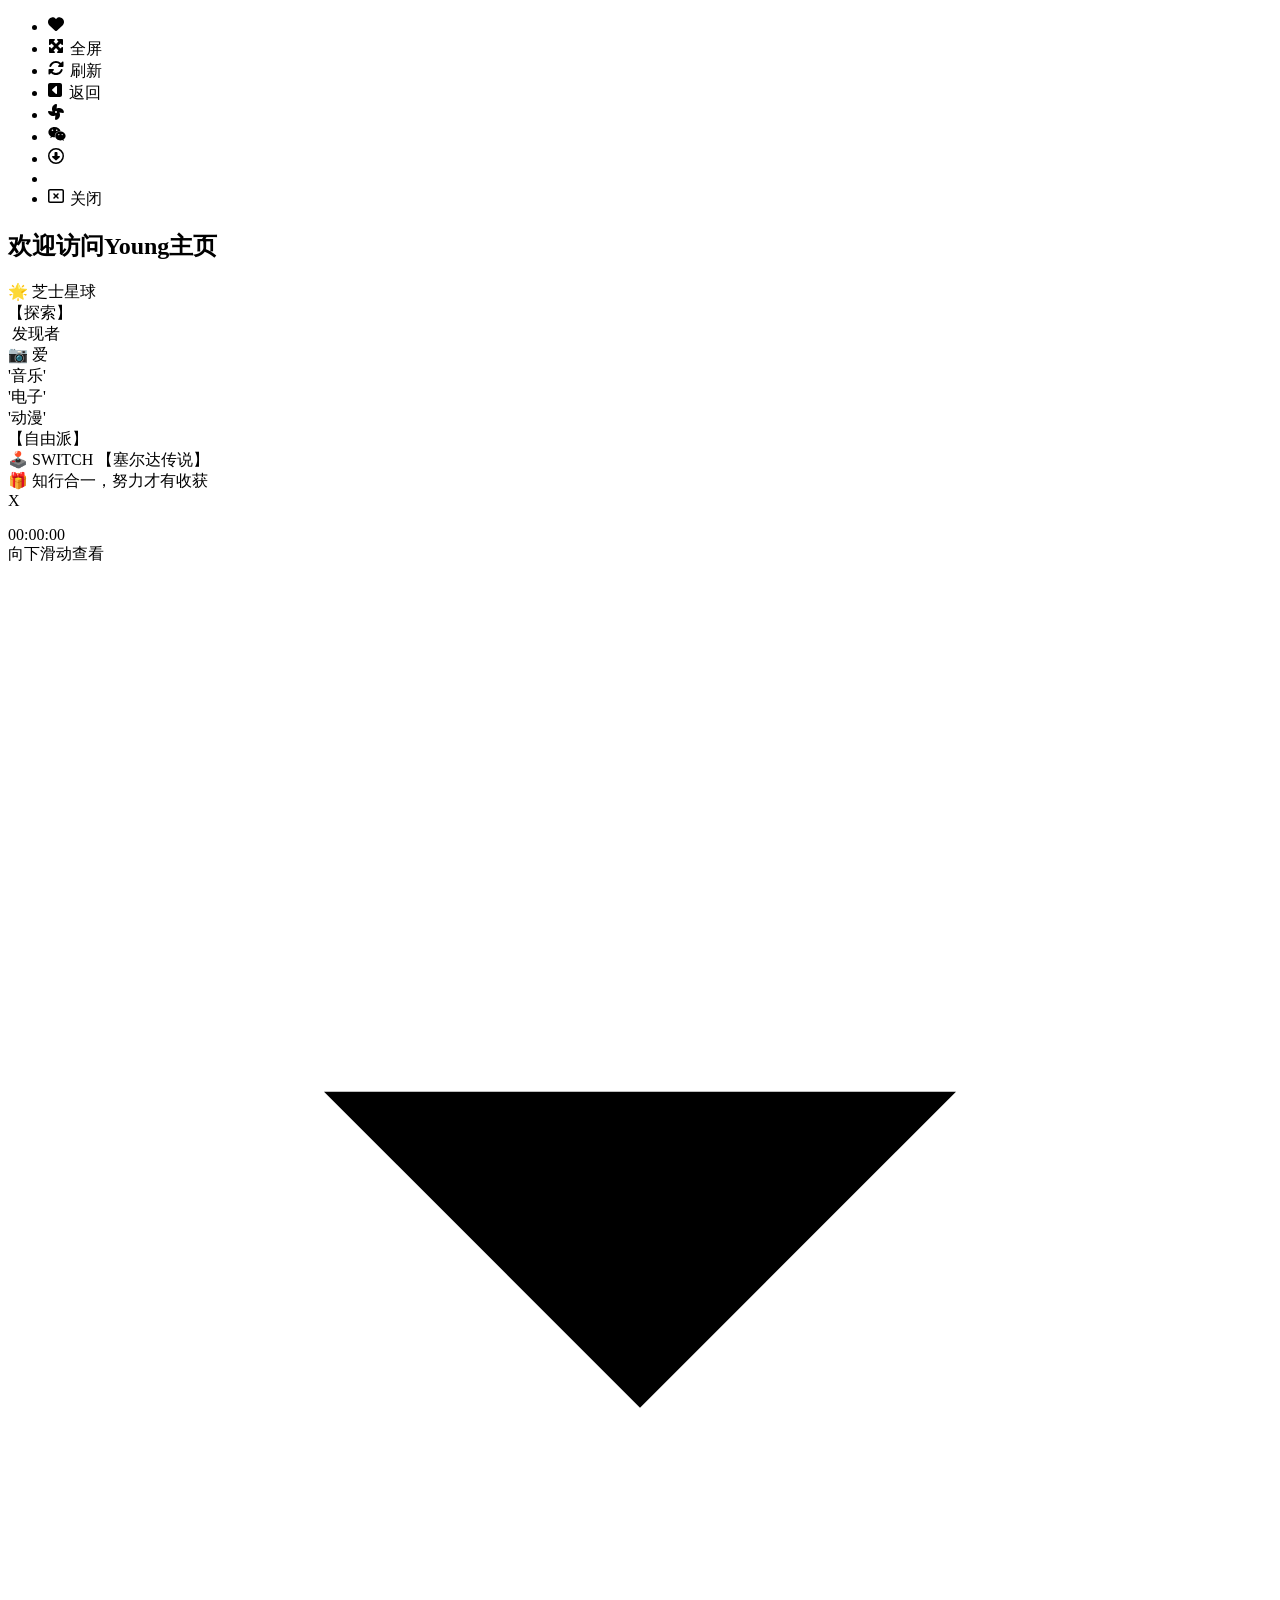
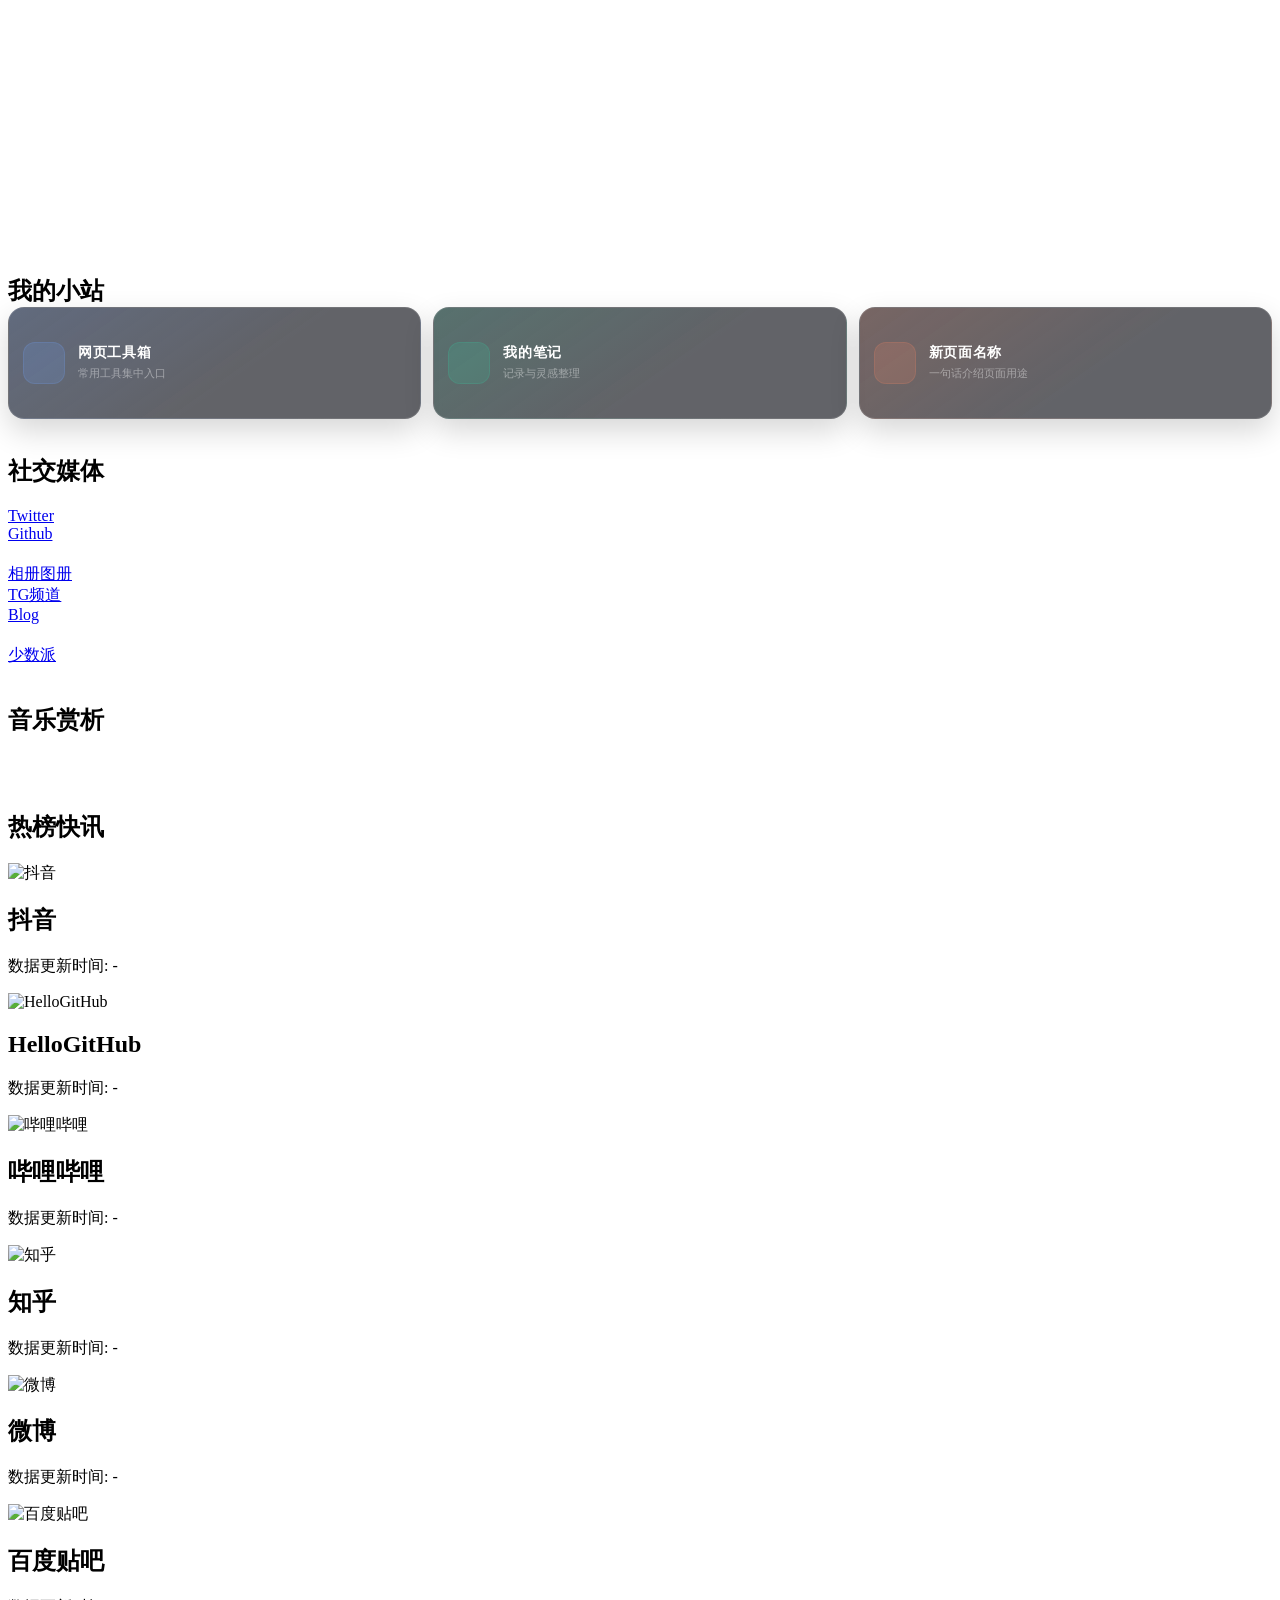
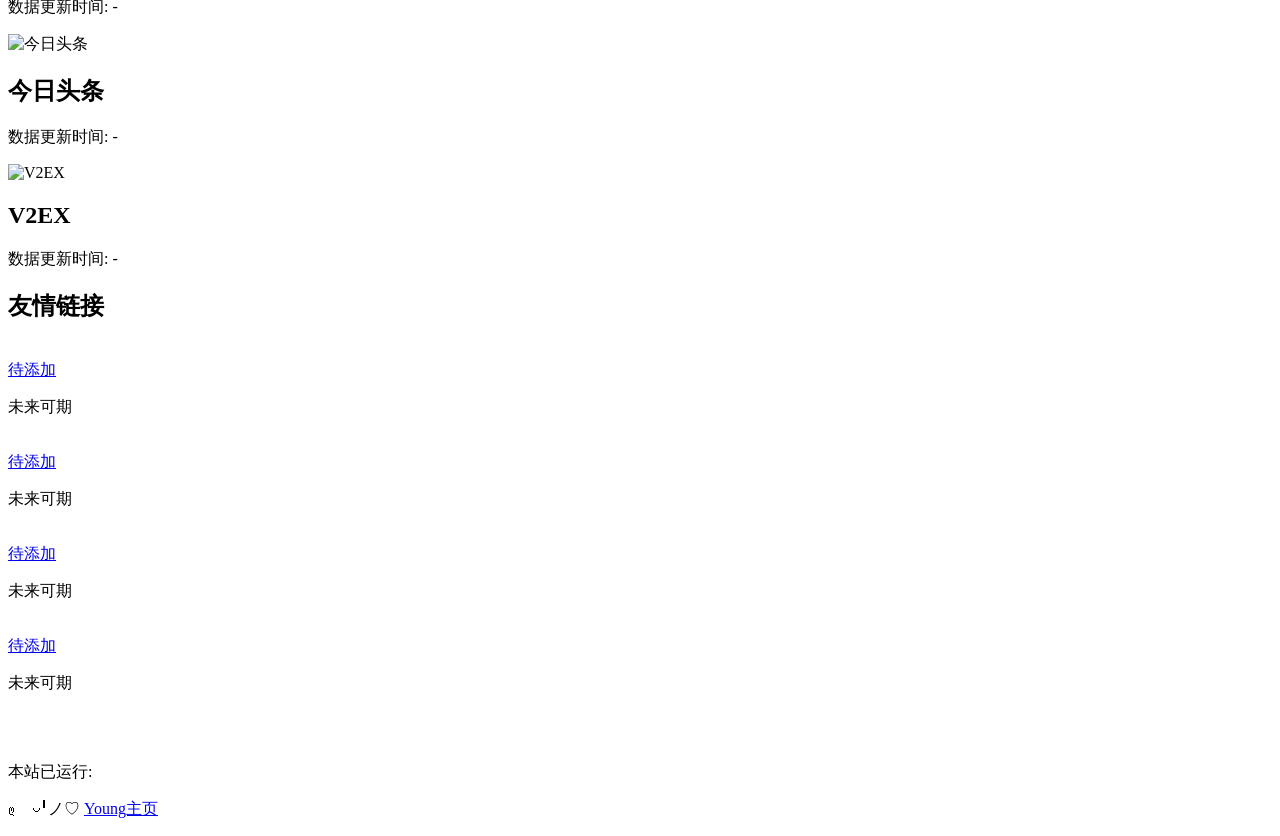
==== commit 0943a4b2: "Update index.html" ====
--- a/index.html
+++ b/index.html
@@ -26,6 +26,7 @@
     <link rel="stylesheet" type="text/css" href="css/main.css">
     <link rel="stylesheet" type="text/css" href="css/terminal.css">
     <link rel="stylesheet" href="css/fira_code.css">
+	<link rel="stylesheet" type="text/css" href="css/page-hub.css">
     <script src="js/jquery.min.js" defer></script>
     <script src="https://cdn.staticfile.net/layer/3.1.1/layer.js" defer></script>
     <script src="js/fetch.min.js" defer></script>
@@ -227,7 +228,7 @@
             </svg>
         </div>
        <!--向下滑动提示结束-->
-			<!--Work小站-->
+			<!--Work小站 -->
 <section class="page-hub">
   <div class="page-hub-head">
     <h2 class="chtitle"><span>我的</span>小站</h2>
--- a/css/page-hub.css
+++ b/css/page-hub.css
@@ -0,0 +1,147 @@
+/* 我的小站·页面入口 */
+.page-hub {
+  margin: 22px 0 36px;
+}
+
+.page-hub-head {
+  display: flex;
+  align-items: flex-end;
+  justify-content: space-between;
+  gap: 16px;
+}
+
+.page-hub .chtitle {
+  margin-bottom: 0;
+}
+
+.page-hub-more {
+  margin-bottom: 16px;
+  color: rgba(255, 255, 255, 0.45);
+  font-size: 12px;
+  letter-spacing: 0.08em;
+  text-decoration: none;
+  transition: color 0.2s ease;
+}
+
+.page-hub-more:hover {
+  color: #fff;
+}
+
+.page-links {
+  display: grid;
+  grid-template-columns: repeat(auto-fit, minmax(185px, 1fr));
+  gap: 12px;
+}
+
+.page-link {
+  --tone: #72a4ff;
+  --glow: rgba(114, 164, 255, 0.17);
+
+  position: relative;
+  display: flex;
+  align-items: center;
+  gap: 13px;
+  min-height: 82px;
+  padding: 14px;
+  overflow: hidden;
+  color: #fff;
+  text-decoration: none;
+  border: 1px solid rgba(255, 255, 255, 0.11);
+  border-radius: 16px;
+  background:
+    linear-gradient(
+      145deg,
+      var(--glow),
+      rgba(255, 255, 255, 0.025) 58%
+    ),
+    rgba(18, 20, 27, 0.68);
+  box-shadow: 0 12px 30px rgba(0, 0, 0, 0.16);
+  -webkit-backdrop-filter: blur(14px);
+  backdrop-filter: blur(14px);
+  transition:
+    transform 0.2s ease,
+    border-color 0.2s ease,
+    box-shadow 0.2s ease;
+}
+
+.page-link:nth-child(3n + 2) {
+  --tone: #35cfa3;
+  --glow: rgba(53, 207, 163, 0.16);
+}
+
+.page-link:nth-child(3n) {
+  --tone: #ff8965;
+  --glow: rgba(255, 137, 101, 0.16);
+}
+
+.page-link:hover {
+  transform: translateY(-3px);
+  border-color: rgba(255, 255, 255, 0.26);
+  box-shadow: 0 15px 34px var(--glow);
+}
+
+.page-icon {
+  display: grid;
+  flex: 0 0 40px;
+  width: 40px;
+  height: 40px;
+  place-items: center;
+  color: var(--tone);
+  border: 1px solid var(--glow);
+  border-radius: 12px;
+  background: var(--glow);
+  font-size: 17px;
+}
+
+.page-copy {
+  display: grid;
+  min-width: 0;
+  gap: 4px;
+}
+
+.page-copy strong {
+  overflow: hidden;
+  font-size: 14px;
+  font-weight: 650;
+  letter-spacing: 0.05em;
+  text-overflow: ellipsis;
+  white-space: nowrap;
+}
+
+.page-copy small {
+  overflow: hidden;
+  color: rgba(255, 255, 255, 0.42);
+  font-size: 11px;
+  text-overflow: ellipsis;
+  white-space: nowrap;
+}
+
+.page-arrow {
+  margin-left: auto;
+  color: rgba(255, 255, 255, 0.3);
+  font-size: 13px;
+  transition:
+    color 0.2s ease,
+    transform 0.2s ease;
+}
+
+.page-link:hover .page-arrow {
+  color: var(--tone);
+  transform: translateX(3px);
+}
+
+@media (max-width: 600px) {
+  .page-hub {
+    margin: 18px 0 28px;
+  }
+
+  .page-links {
+    grid-template-columns: 1fr;
+    gap: 10px;
+  }
+
+  .page-link {
+    min-height: 70px;
+    padding: 12px 14px;
+  }
+}
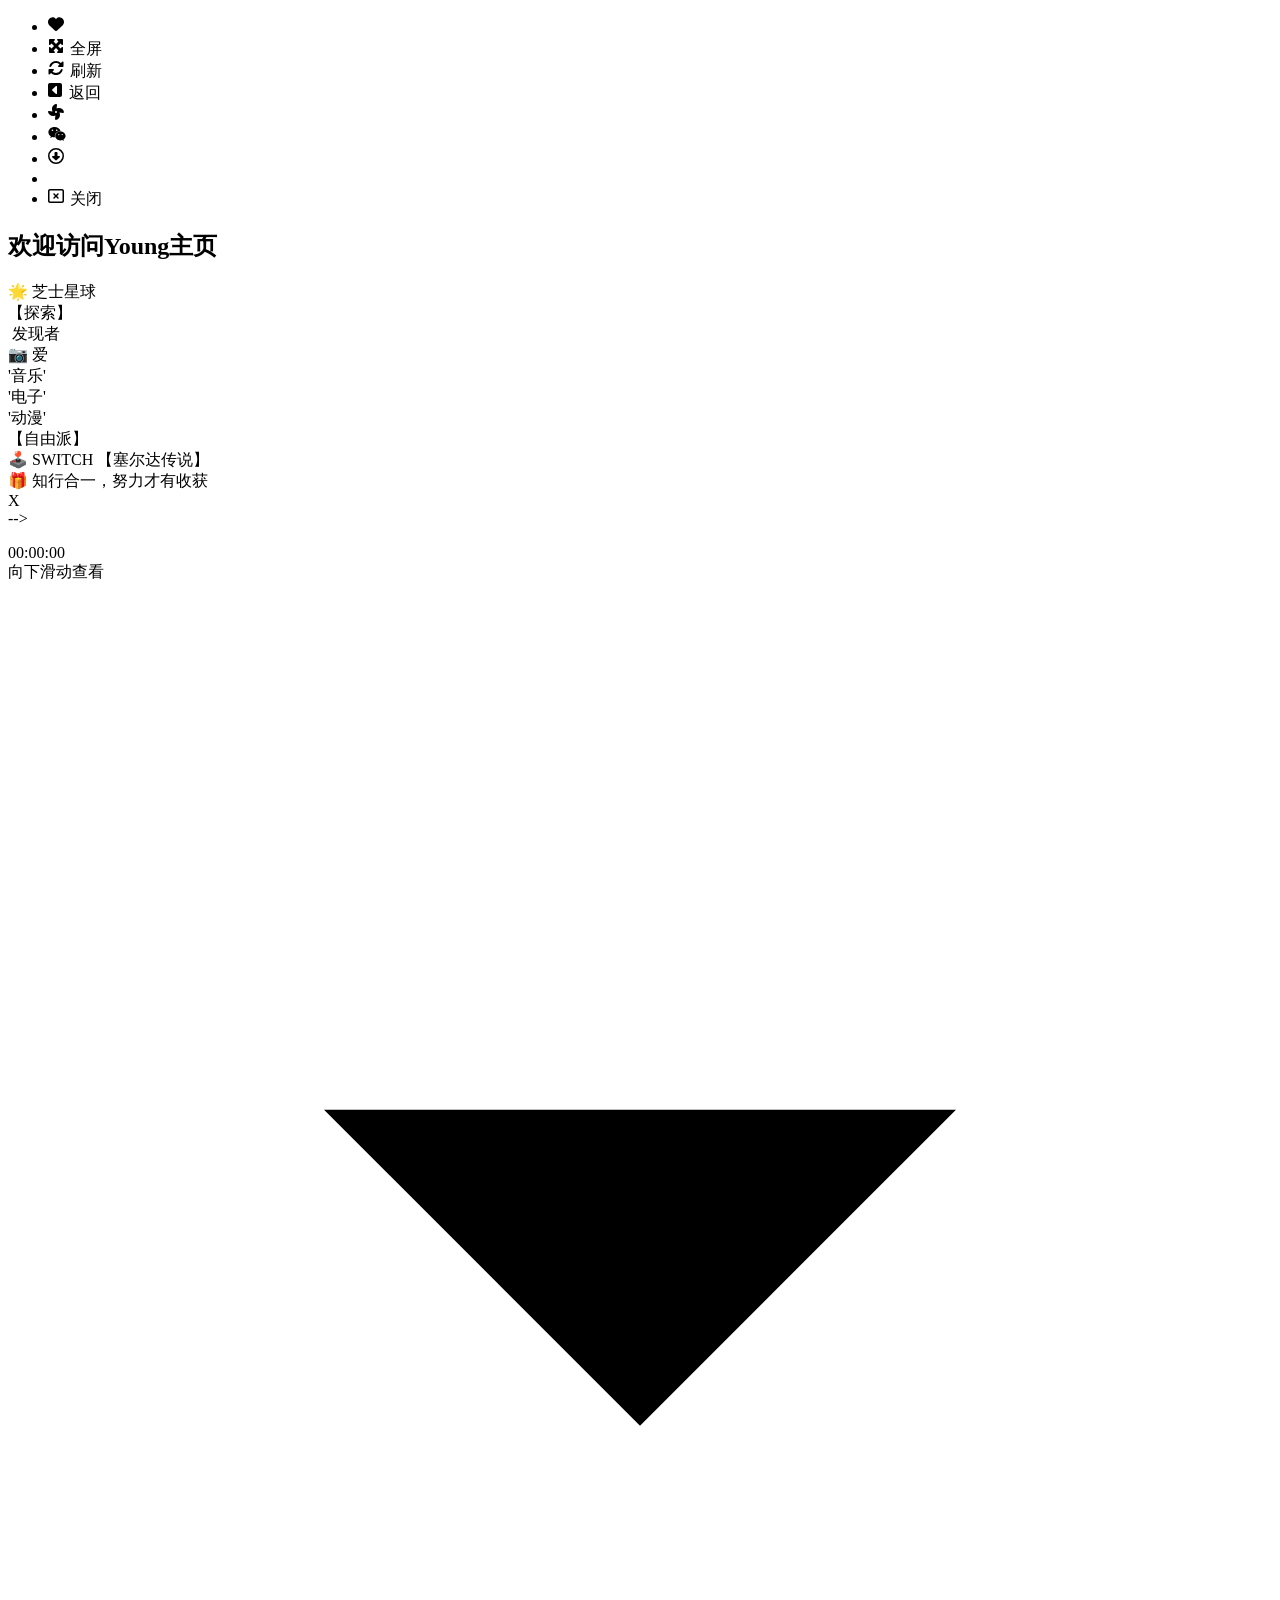
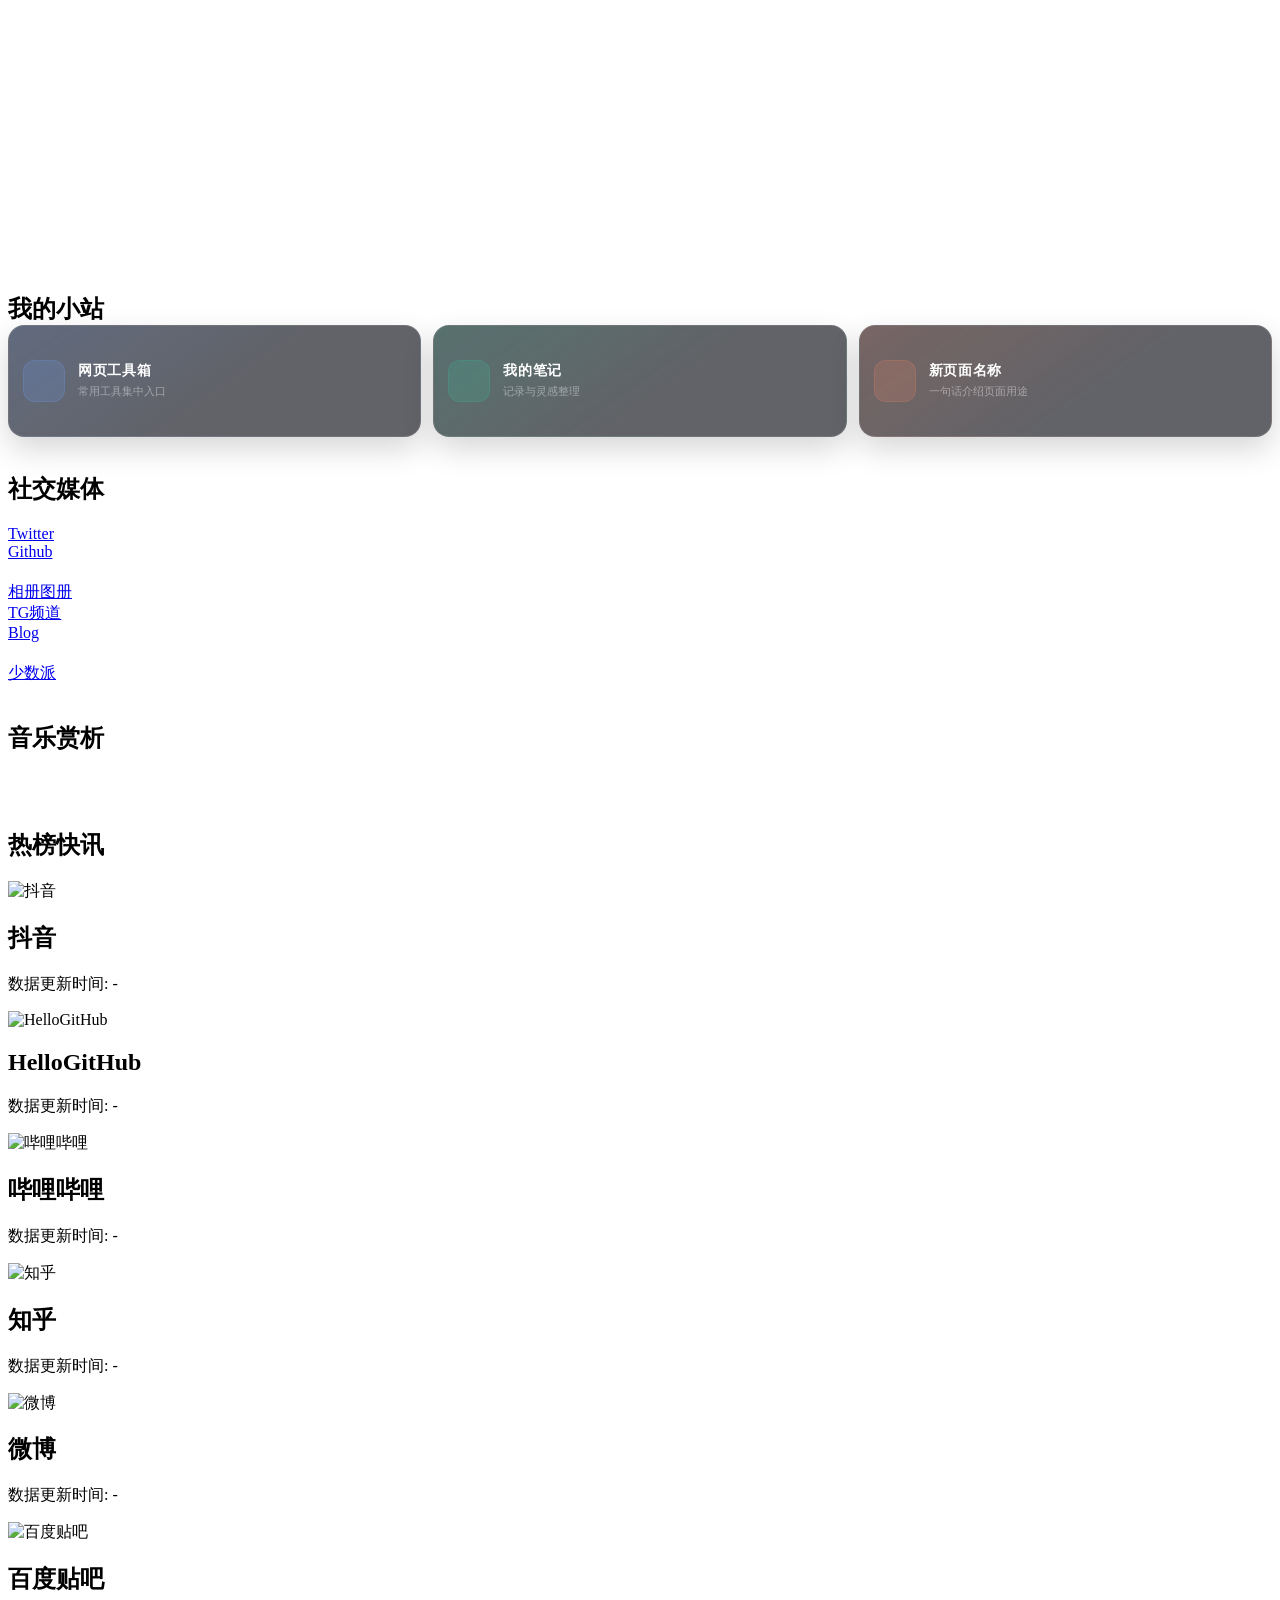
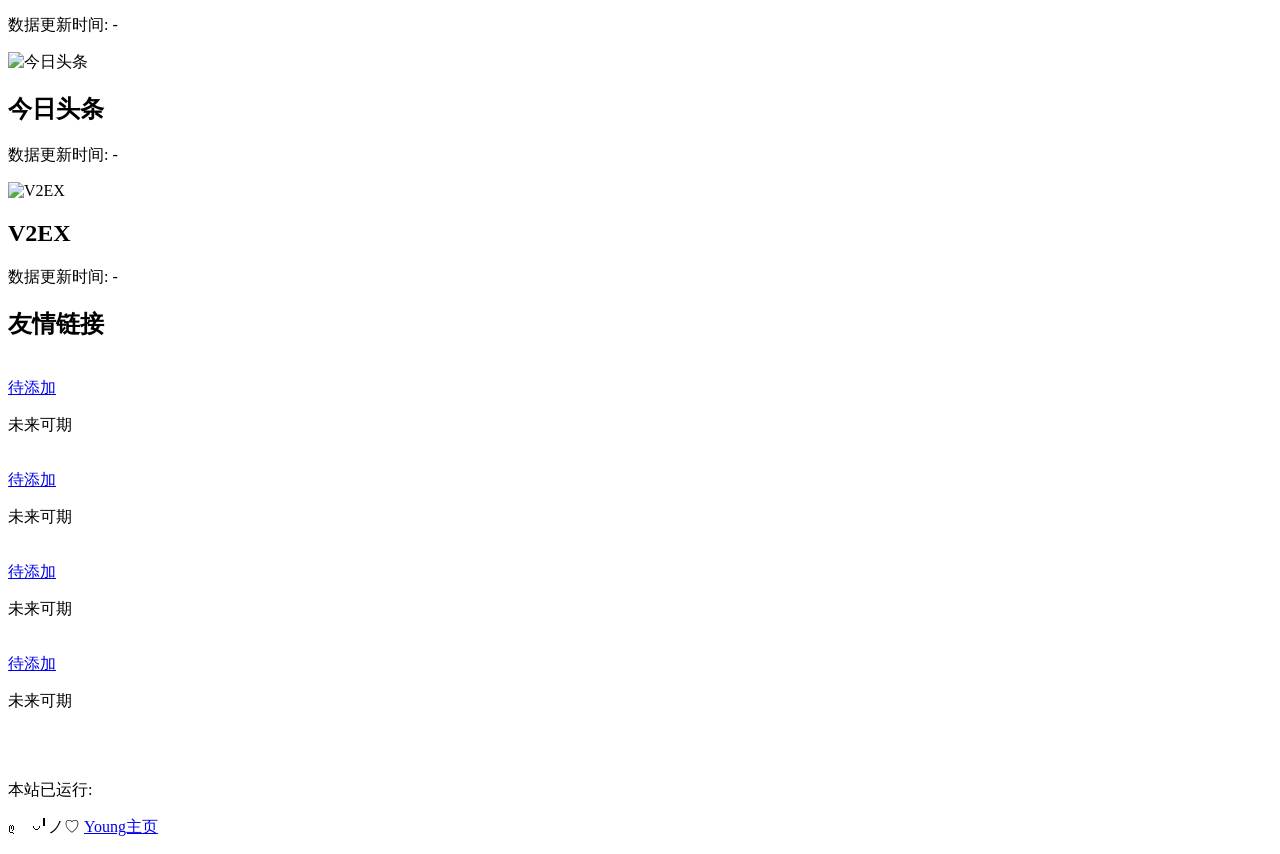
==== commit 3946ebe3: "Update index.html" ====
--- a/index.html
+++ b/index.html
@@ -197,12 +197,15 @@
                 </div>
                 <div id="terminal"></div>
             </div>
-                   
+			
+         <!-- RSS 暂未启用          
         <!-- rss订阅文字代码-->
         <div class="rss-container">
             <div id="rss-item"></div>
             <div class="close-button" id="close-button">X</div>
           </div>
+-->
+
         <!-- 弹出文字代码-->
         <div class="popup">
             <p id="popupText"></p>
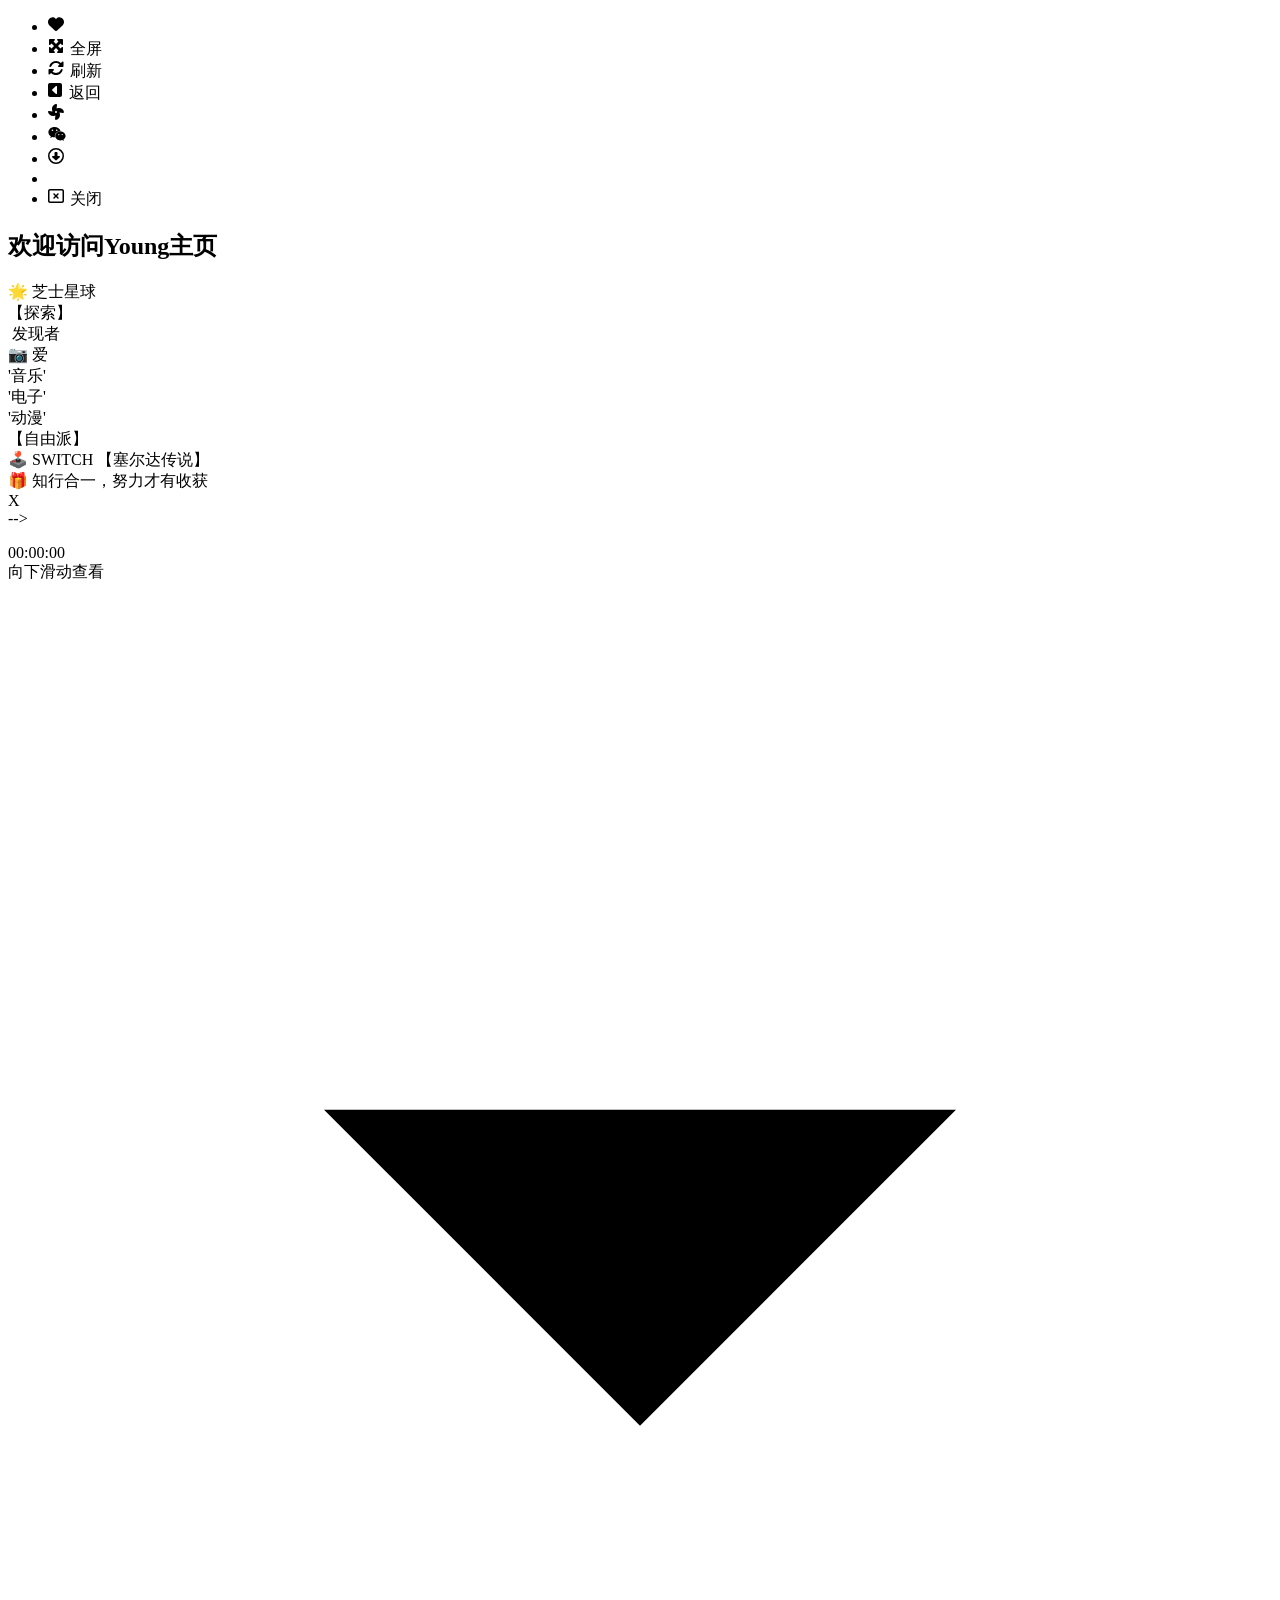
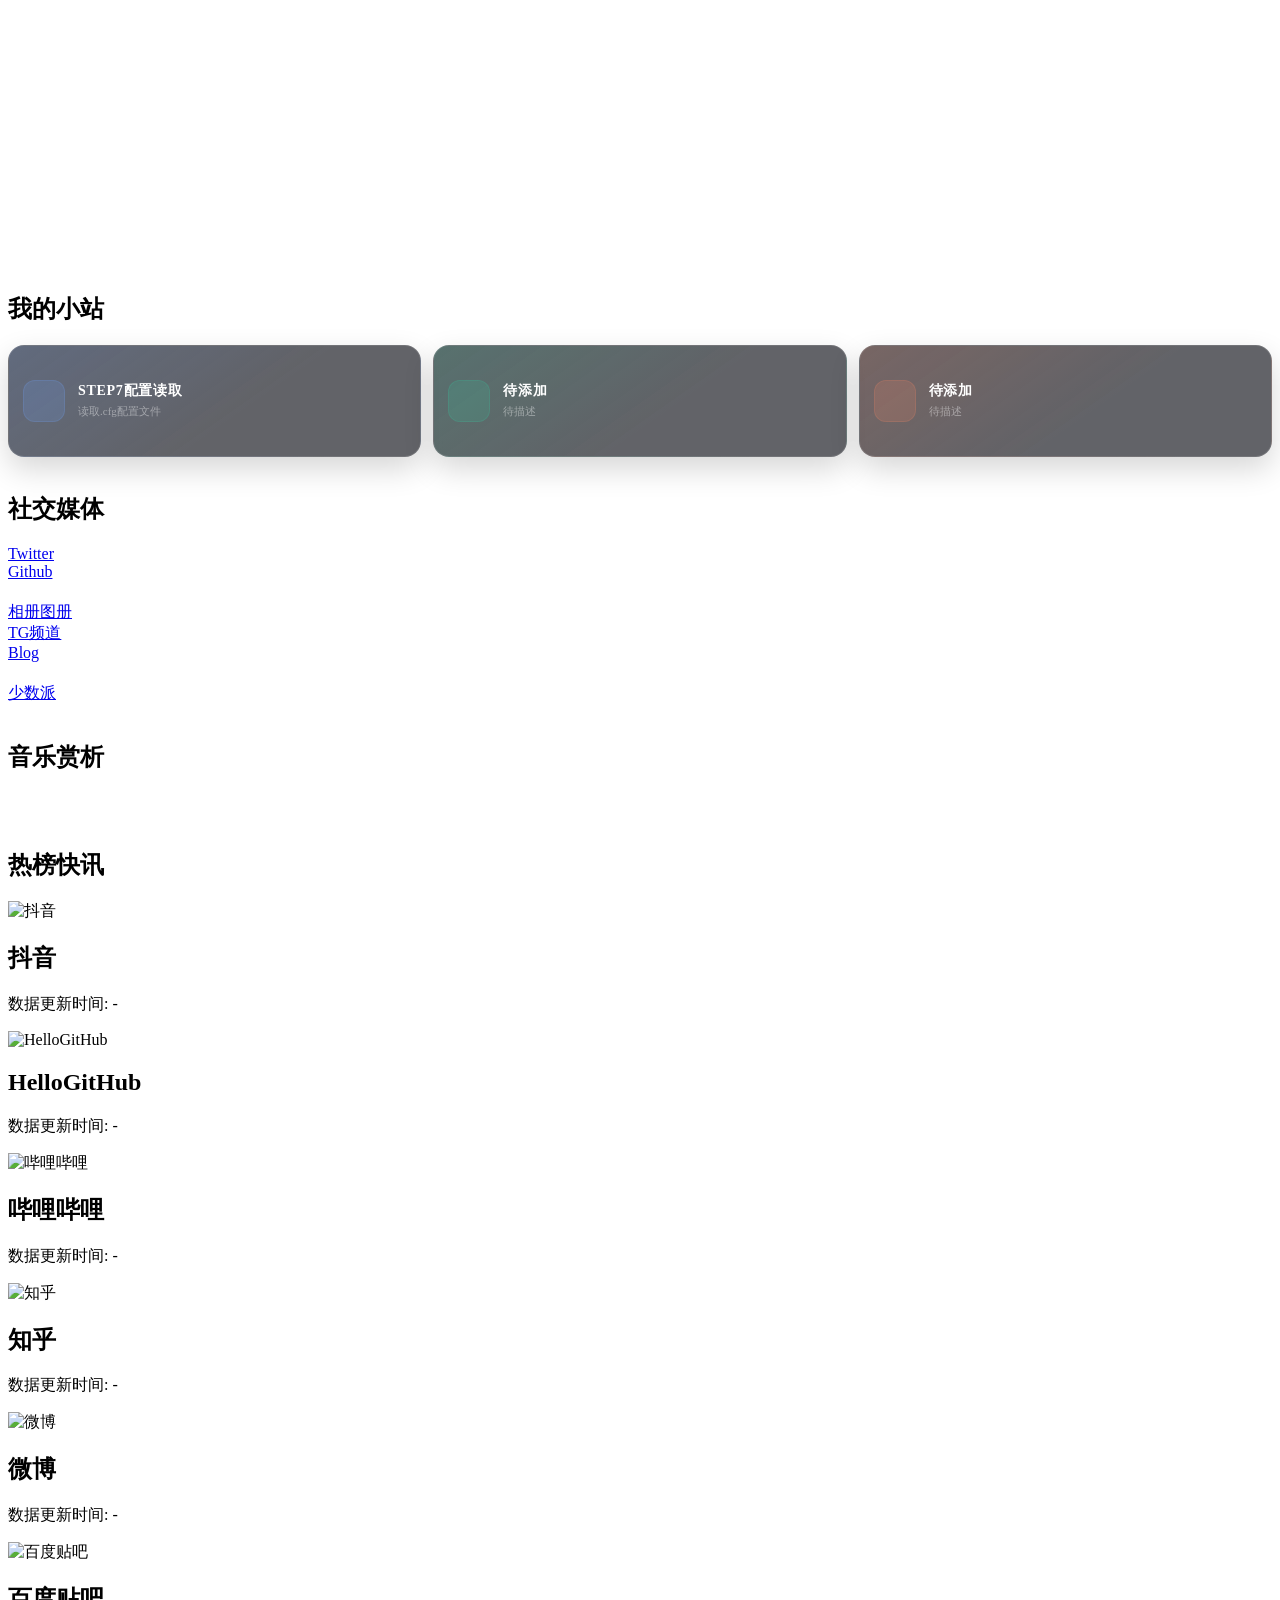
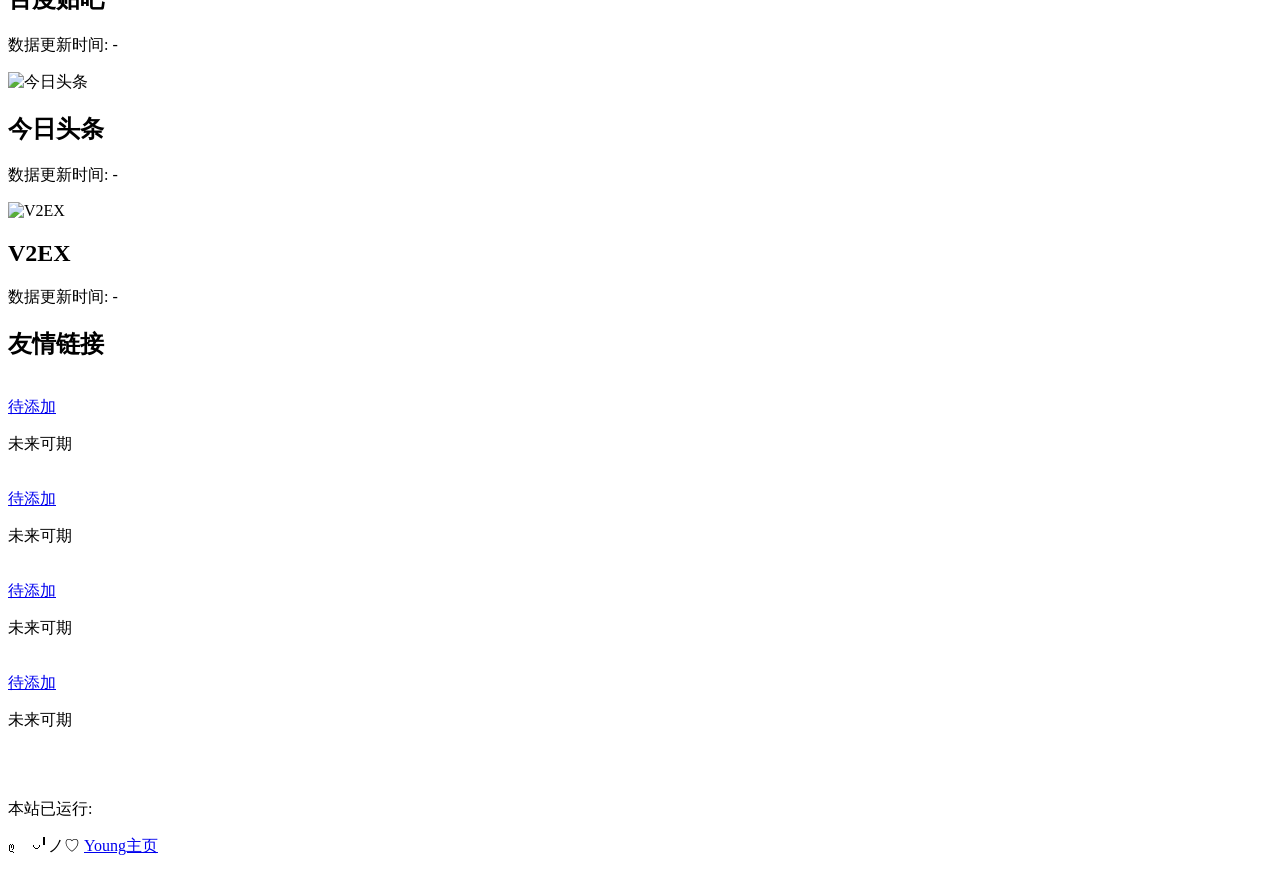
==== commit 3422d77b: "Update index.html" ====
--- a/index.html
+++ b/index.html
@@ -236,7 +236,7 @@
   <div class="page-hub-head">
     <h2 class="chtitle"><span>我的</span>小站</h2>
     <!-- 页面较少时，这一行可以删掉 -->
-    <a class="page-hub-more" href="/pages/">全部页面 →</a>
+    <!--  a class="page-hub-more" href="/pages/">全部页面 →</a> -->
   </div>
 
   <div class="page-links">
@@ -247,34 +247,34 @@
         <i class="fa-solid fa-toolbox" aria-hidden="true"></i>
       </span>
       <span class="page-copy">
-        <strong>网页工具箱</strong>
-        <small>常用工具集中入口</small>
+        <strong>STEP7配置读取</strong>
+        <small>读取.cfg配置文件</small>
       </span>
       <i class="fa-solid fa-arrow-right page-arrow" aria-hidden="true"></i>
     </a>
 
     <a class="page-link"
-       href="/notes/"
+       href="#"
        style="--tone:#35cfa3;--glow:rgba(53,207,163,.16)">
       <span class="page-icon">
         <i class="fa-solid fa-book-open" aria-hidden="true"></i>
       </span>
       <span class="page-copy">
-        <strong>我的笔记</strong>
-        <small>记录与灵感整理</small>
+        <strong>待添加</strong>
+        <small>待描述</small>
       </span>
       <i class="fa-solid fa-arrow-right page-arrow" aria-hidden="true"></i>
     </a>
 
     <a class="page-link"
-       href="/new-page/"
+       href="#"
        style="--tone:#ff8965;--glow:rgba(255,137,101,.16)">
       <span class="page-icon">
         <i class="fa-solid fa-wand-magic-sparkles" aria-hidden="true"></i>
       </span>
       <span class="page-copy">
-        <strong>新页面名称</strong>
-        <small>一句话介绍页面用途</small>
+        <strong>待添加</strong>
+        <small>待描述</small>
       </span>
       <i class="fa-solid fa-arrow-right page-arrow" aria-hidden="true"></i>
     </a>
--- a/css/page-hub.css
+++ b/css/page-hub.css
@@ -1,4 +1,3 @@
-/* 我的小站·页面入口 */
 .page-hub {
   margin: 22px 0 36px;
 }
@@ -10,17 +9,13 @@
   gap: 16px;
 }
 
-.page-hub .chtitle {
-  margin-bottom: 0;
-}
-
 .page-hub-more {
   margin-bottom: 16px;
-  color: rgba(255, 255, 255, 0.45);
+  color: rgba(255,255,255,.45);
   font-size: 12px;
-  letter-spacing: 0.08em;
+  letter-spacing: .08em;
   text-decoration: none;
-  transition: color 0.2s ease;
+  transition: color .2s;
 }
 
 .page-hub-more:hover {
@@ -34,9 +29,6 @@
 }
 
 .page-link {
-  --tone: #72a4ff;
-  --glow: rgba(114, 164, 255, 0.17);
-
   position: relative;
   display: flex;
   align-items: center;
@@ -46,37 +38,19 @@
   overflow: hidden;
   color: #fff;
   text-decoration: none;
-  border: 1px solid rgba(255, 255, 255, 0.11);
+  border: 1px solid rgba(255,255,255,.11);
   border-radius: 16px;
   background:
-    linear-gradient(
-      145deg,
-      var(--glow),
-      rgba(255, 255, 255, 0.025) 58%
-    ),
-    rgba(18, 20, 27, 0.68);
-  box-shadow: 0 12px 30px rgba(0, 0, 0, 0.16);
-  -webkit-backdrop-filter: blur(14px);
+    linear-gradient(145deg, var(--glow), rgba(255,255,255,.025) 58%),
+    rgba(18,20,27,.68);
+  box-shadow: 0 12px 30px rgba(0,0,0,.16);
   backdrop-filter: blur(14px);
-  transition:
-    transform 0.2s ease,
-    border-color 0.2s ease,
-    box-shadow 0.2s ease;
-}
-
-.page-link:nth-child(3n + 2) {
-  --tone: #35cfa3;
-  --glow: rgba(53, 207, 163, 0.16);
-}
-
-.page-link:nth-child(3n) {
-  --tone: #ff8965;
-  --glow: rgba(255, 137, 101, 0.16);
+  transition: transform .2s, border-color .2s, box-shadow .2s;
 }
 
 .page-link:hover {
   transform: translateY(-3px);
-  border-color: rgba(255, 255, 255, 0.26);
+  border-color: rgba(255,255,255,.26);
   box-shadow: 0 15px 34px var(--glow);
 }
 
@@ -102,15 +76,14 @@
 .page-copy strong {
   overflow: hidden;
   font-size: 14px;
-  font-weight: 650;
-  letter-spacing: 0.05em;
+  letter-spacing: .05em;
   text-overflow: ellipsis;
   white-space: nowrap;
 }
 
 .page-copy small {
   overflow: hidden;
-  color: rgba(255, 255, 255, 0.42);
+  color: rgba(255,255,255,.42);
   font-size: 11px;
   text-overflow: ellipsis;
   white-space: nowrap;
@@ -118,11 +91,8 @@
 
 .page-arrow {
   margin-left: auto;
-  color: rgba(255, 255, 255, 0.3);
-  font-size: 13px;
-  transition:
-    color 0.2s ease,
-    transform 0.2s ease;
+  color: rgba(255,255,255,.3);
+  transition: transform .2s, color .2s;
 }
 
 .page-link:hover .page-arrow {
@@ -131,10 +101,6 @@
 }
 
 @media (max-width: 600px) {
-  .page-hub {
-    margin: 18px 0 28px;
-  }
-
   .page-links {
     grid-template-columns: 1fr;
     gap: 10px;
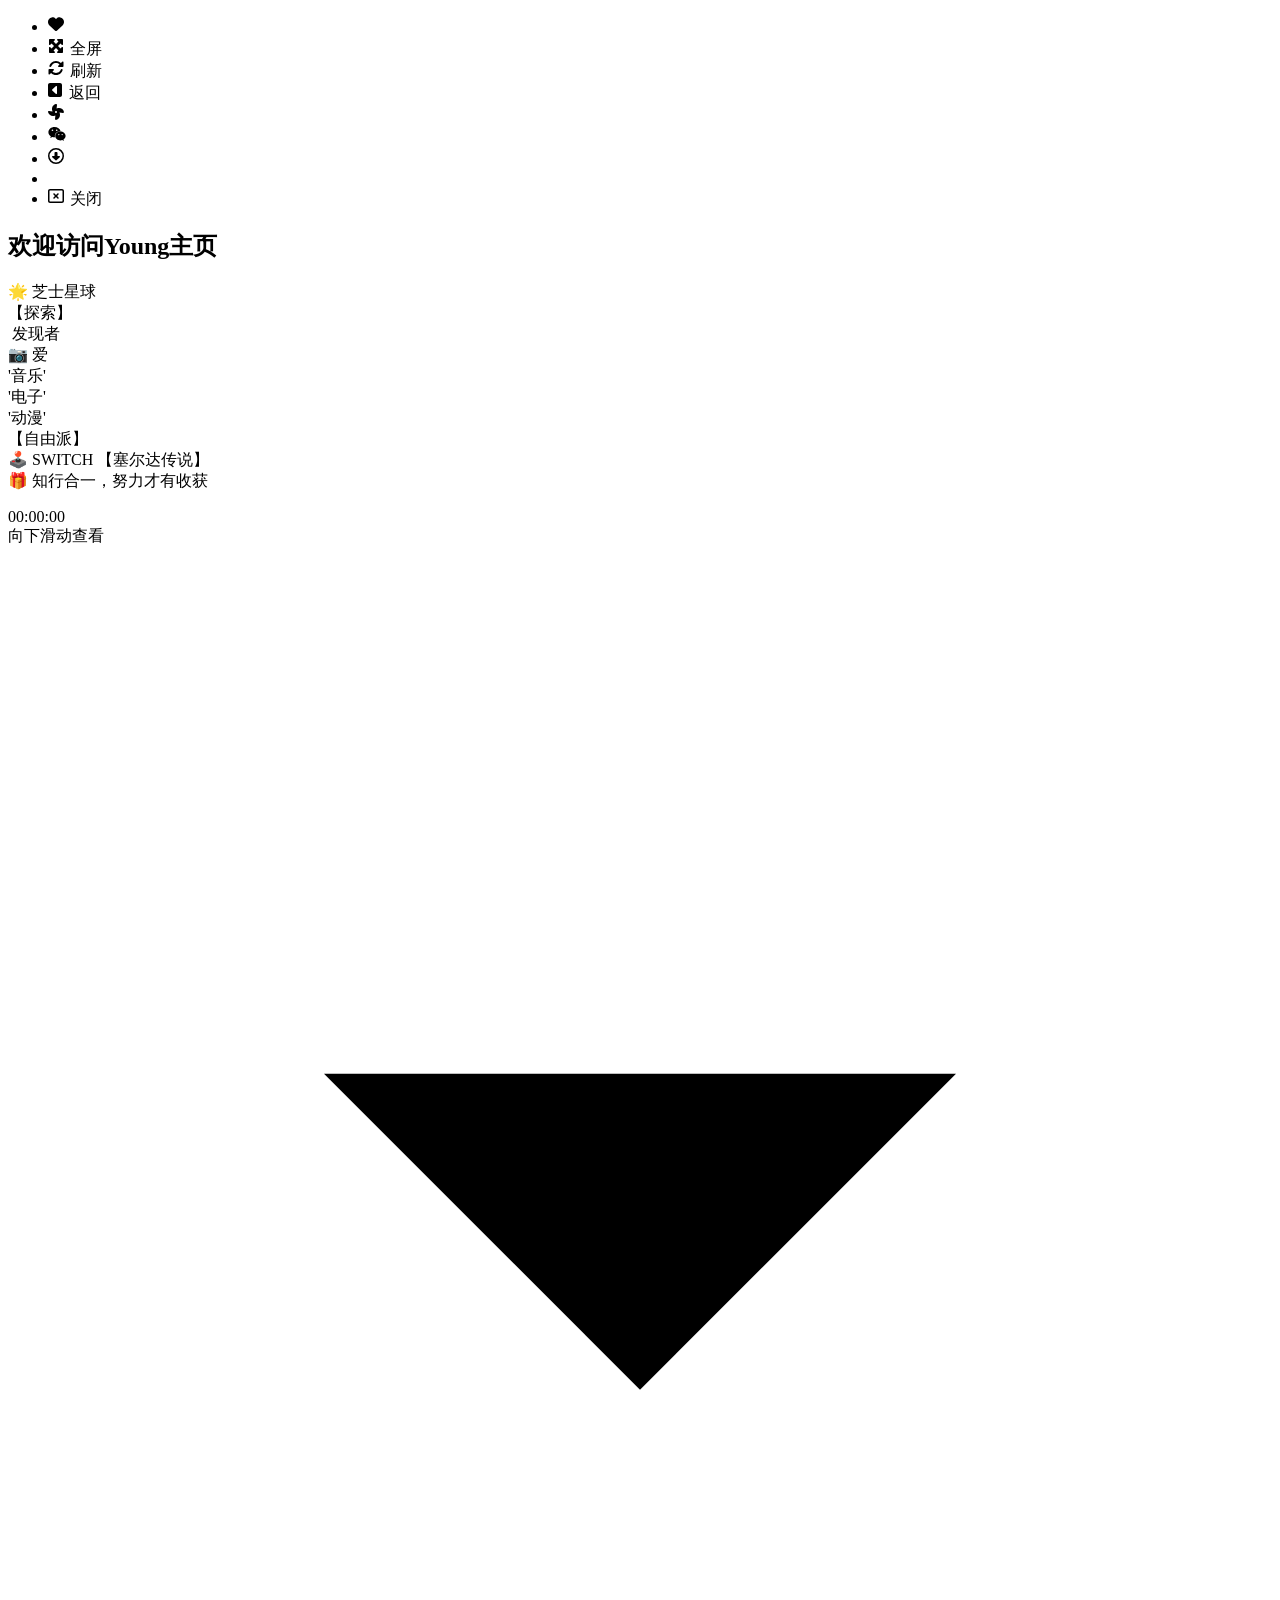
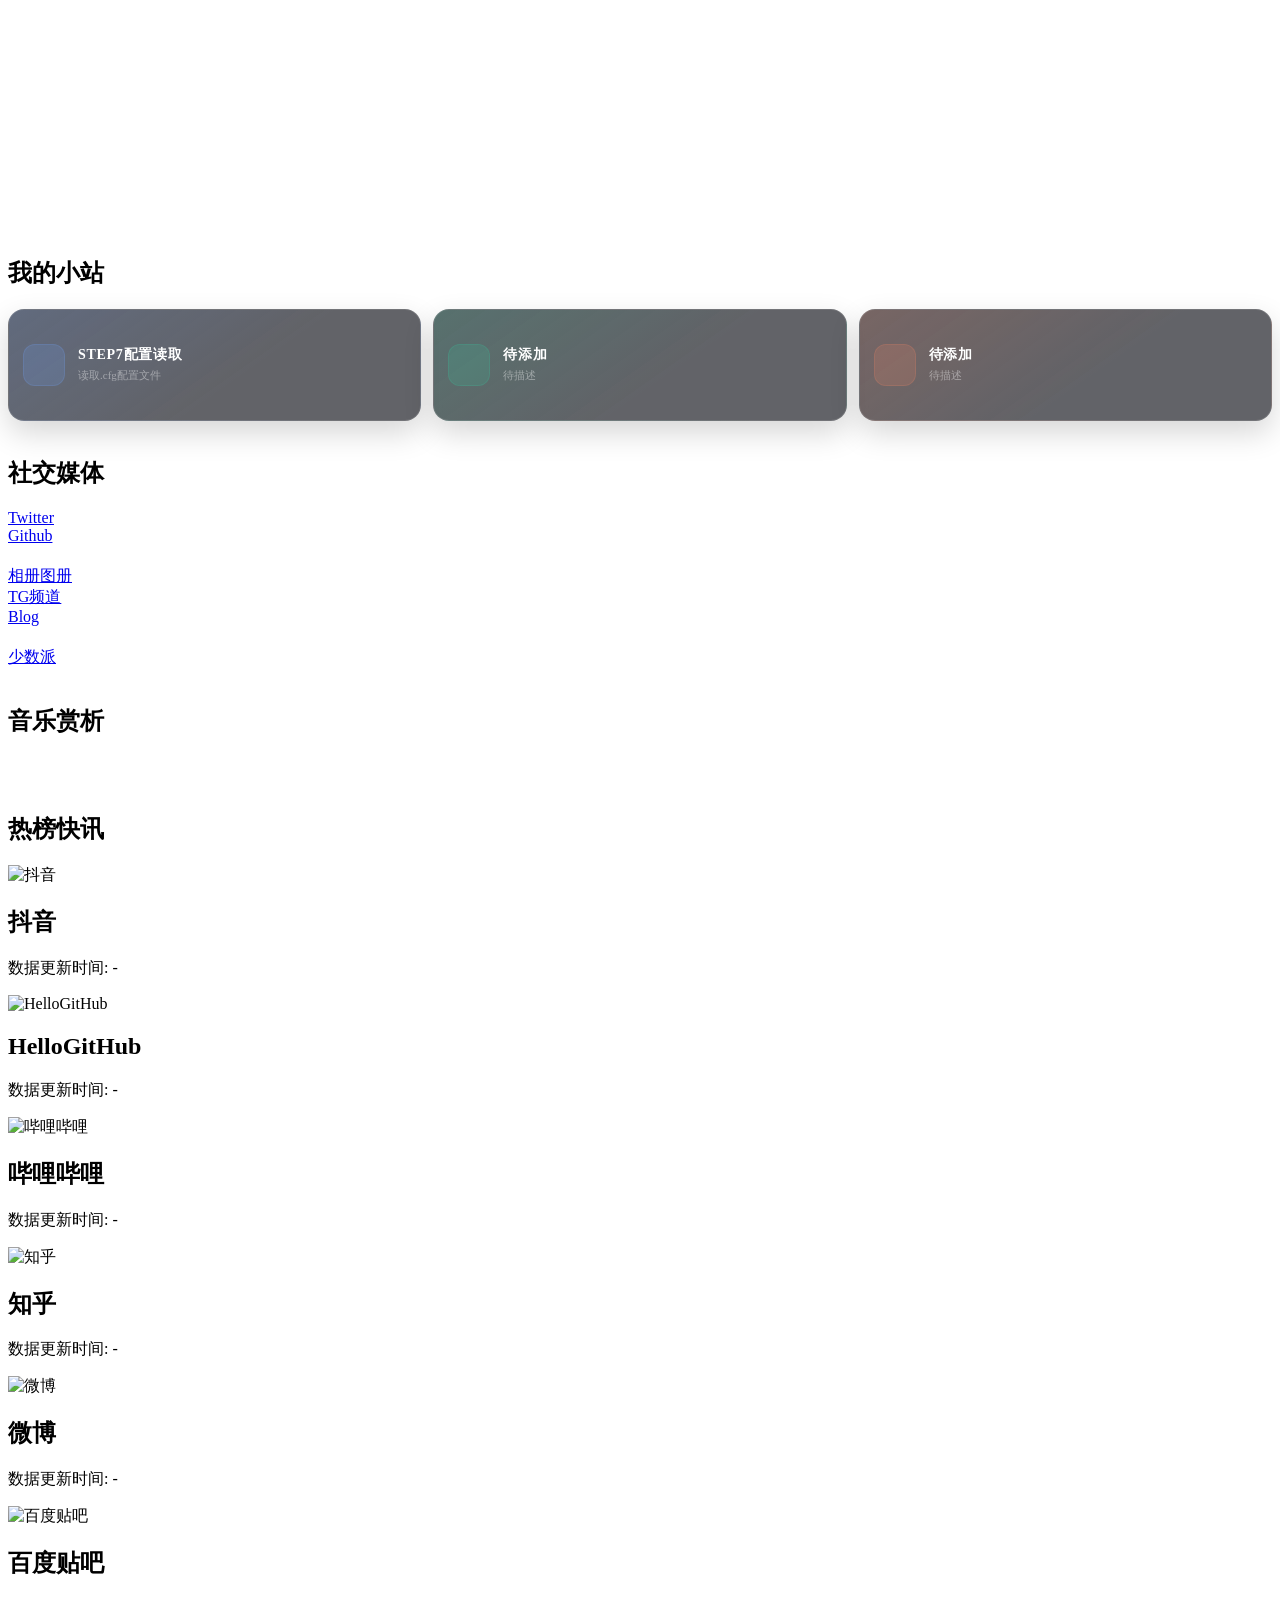
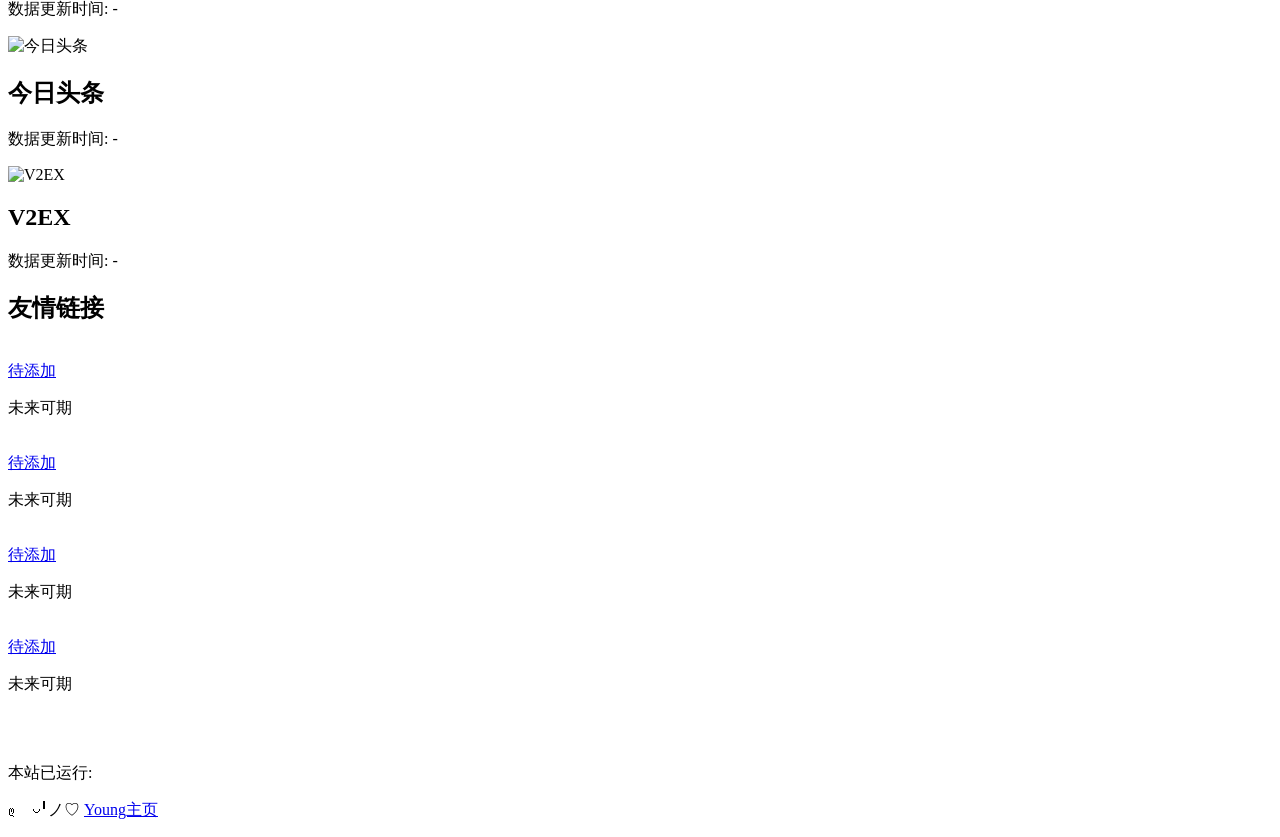
==== commit 77a1724a: "Update index.html" ====
--- a/index.html
+++ b/index.html
@@ -198,13 +198,11 @@
                 <div id="terminal"></div>
             </div>
 			
-         <!-- RSS 暂未启用          
-        <!-- rss订阅文字代码-->
-        <div class="rss-container">
-            <div id="rss-item"></div>
-            <div class="close-button" id="close-button">X</div>
-          </div>
--->
+				<!-- RSS 暂未启用 rss订阅文字代码
+		<div class="rss-container">
+		    <div id="rss-item"></div>
+		    <div class="close-button" id="close-button">X</div>
+		</div>
 
         <!-- 弹出文字代码-->
         <div class="popup">
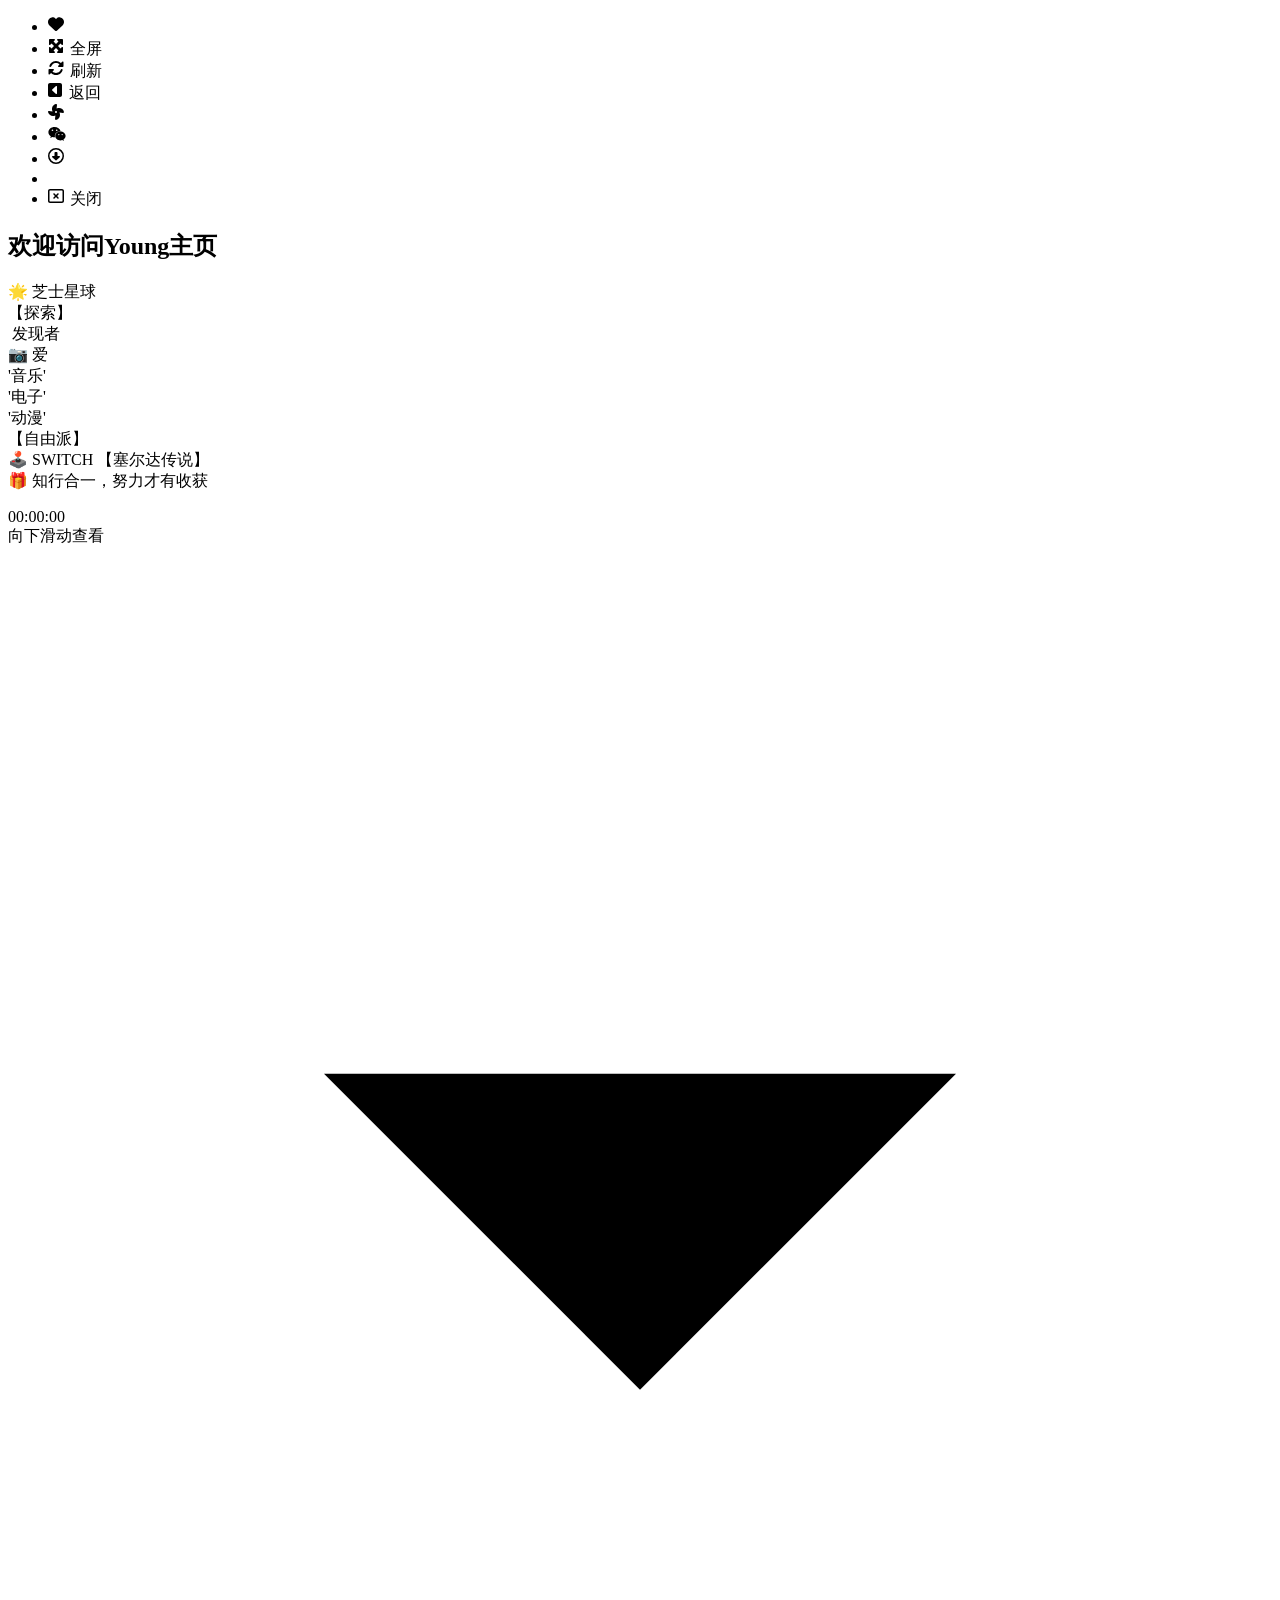
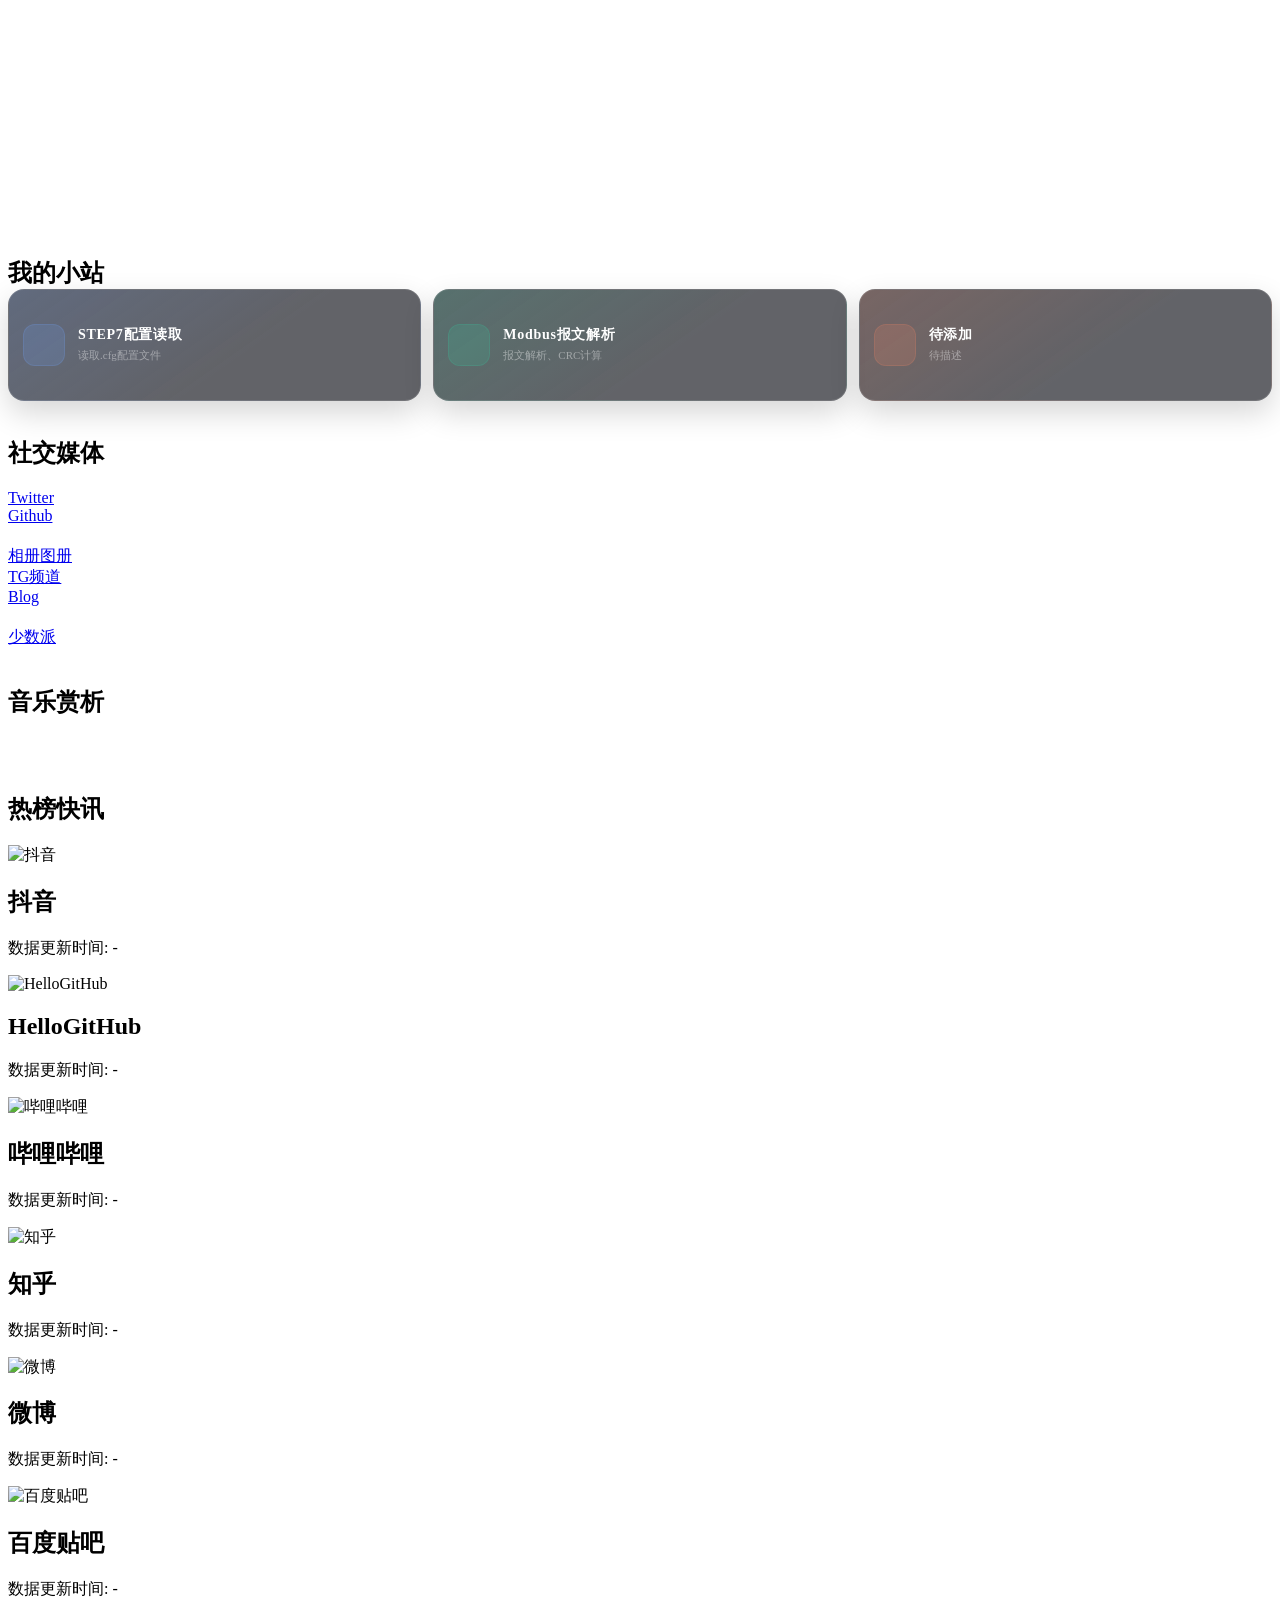
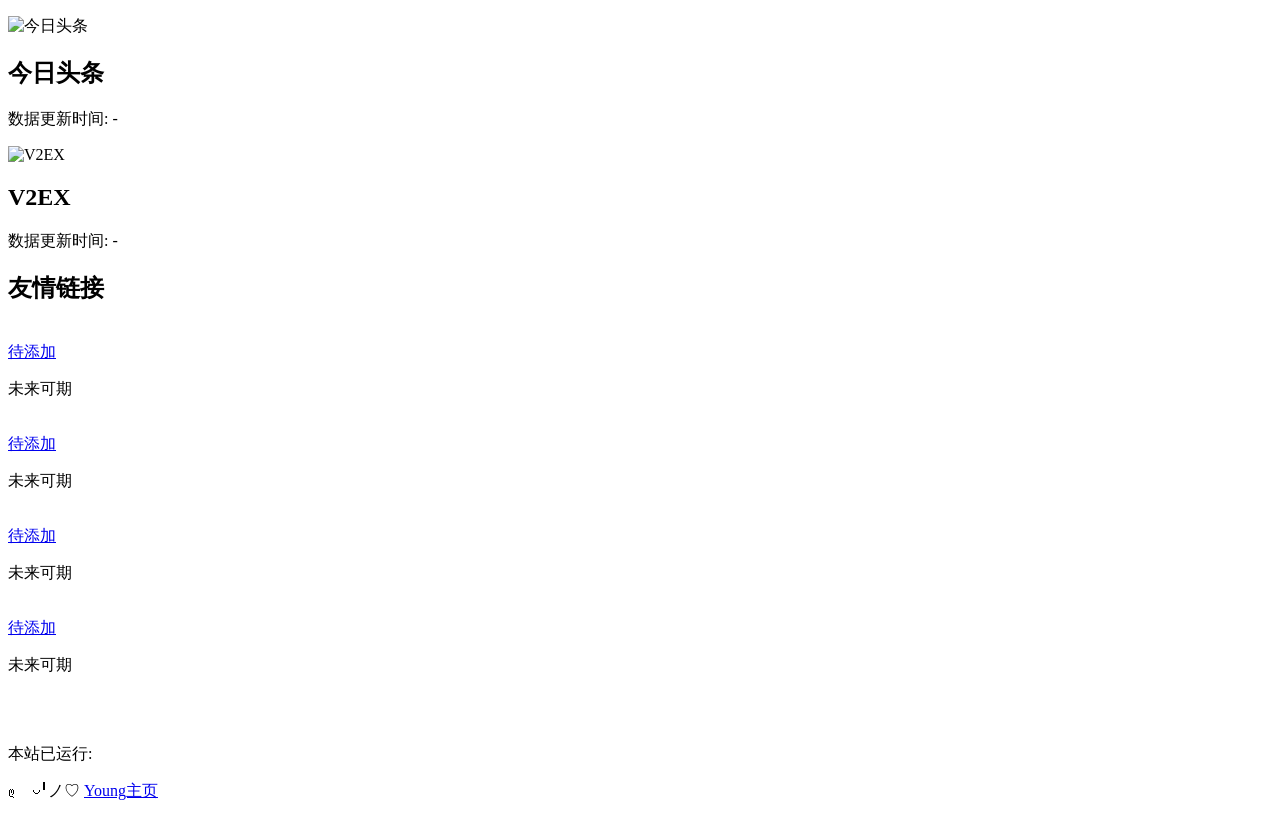
==== commit c20c812c: "Update index.html" ====
--- a/index.html
+++ b/index.html
@@ -239,7 +239,7 @@
 
   <div class="page-links">
     <a class="page-link"
-       href="/tools/"
+       href="/work/cfg.html"
        style="--tone:#72a4ff;--glow:rgba(114,164,255,.17)">
       <span class="page-icon">
         <i class="fa-solid fa-toolbox" aria-hidden="true"></i>
@@ -252,14 +252,14 @@
     </a>
 
     <a class="page-link"
-       href="#"
+       href="/work/crc.html"
        style="--tone:#35cfa3;--glow:rgba(53,207,163,.16)">
       <span class="page-icon">
         <i class="fa-solid fa-book-open" aria-hidden="true"></i>
       </span>
       <span class="page-copy">
-        <strong>待添加</strong>
-        <small>待描述</small>
+        <strong>Modbus报文解析</strong>
+        <small>报文解析、CRC计算</small>
       </span>
       <i class="fa-solid fa-arrow-right page-arrow" aria-hidden="true"></i>
     </a>
--- a/css/page-hub.css
+++ b/css/page-hub.css
@@ -8,7 +8,11 @@
   justify-content: space-between;
   gap: 16px;
 }
-
+.page-hub .chtitle {
+  flex: 1;
+  min-width: 0;
+  margin-bottom: 0;
+}
 .page-hub-more {
   margin-bottom: 16px;
   color: rgba(255,255,255,.45);
